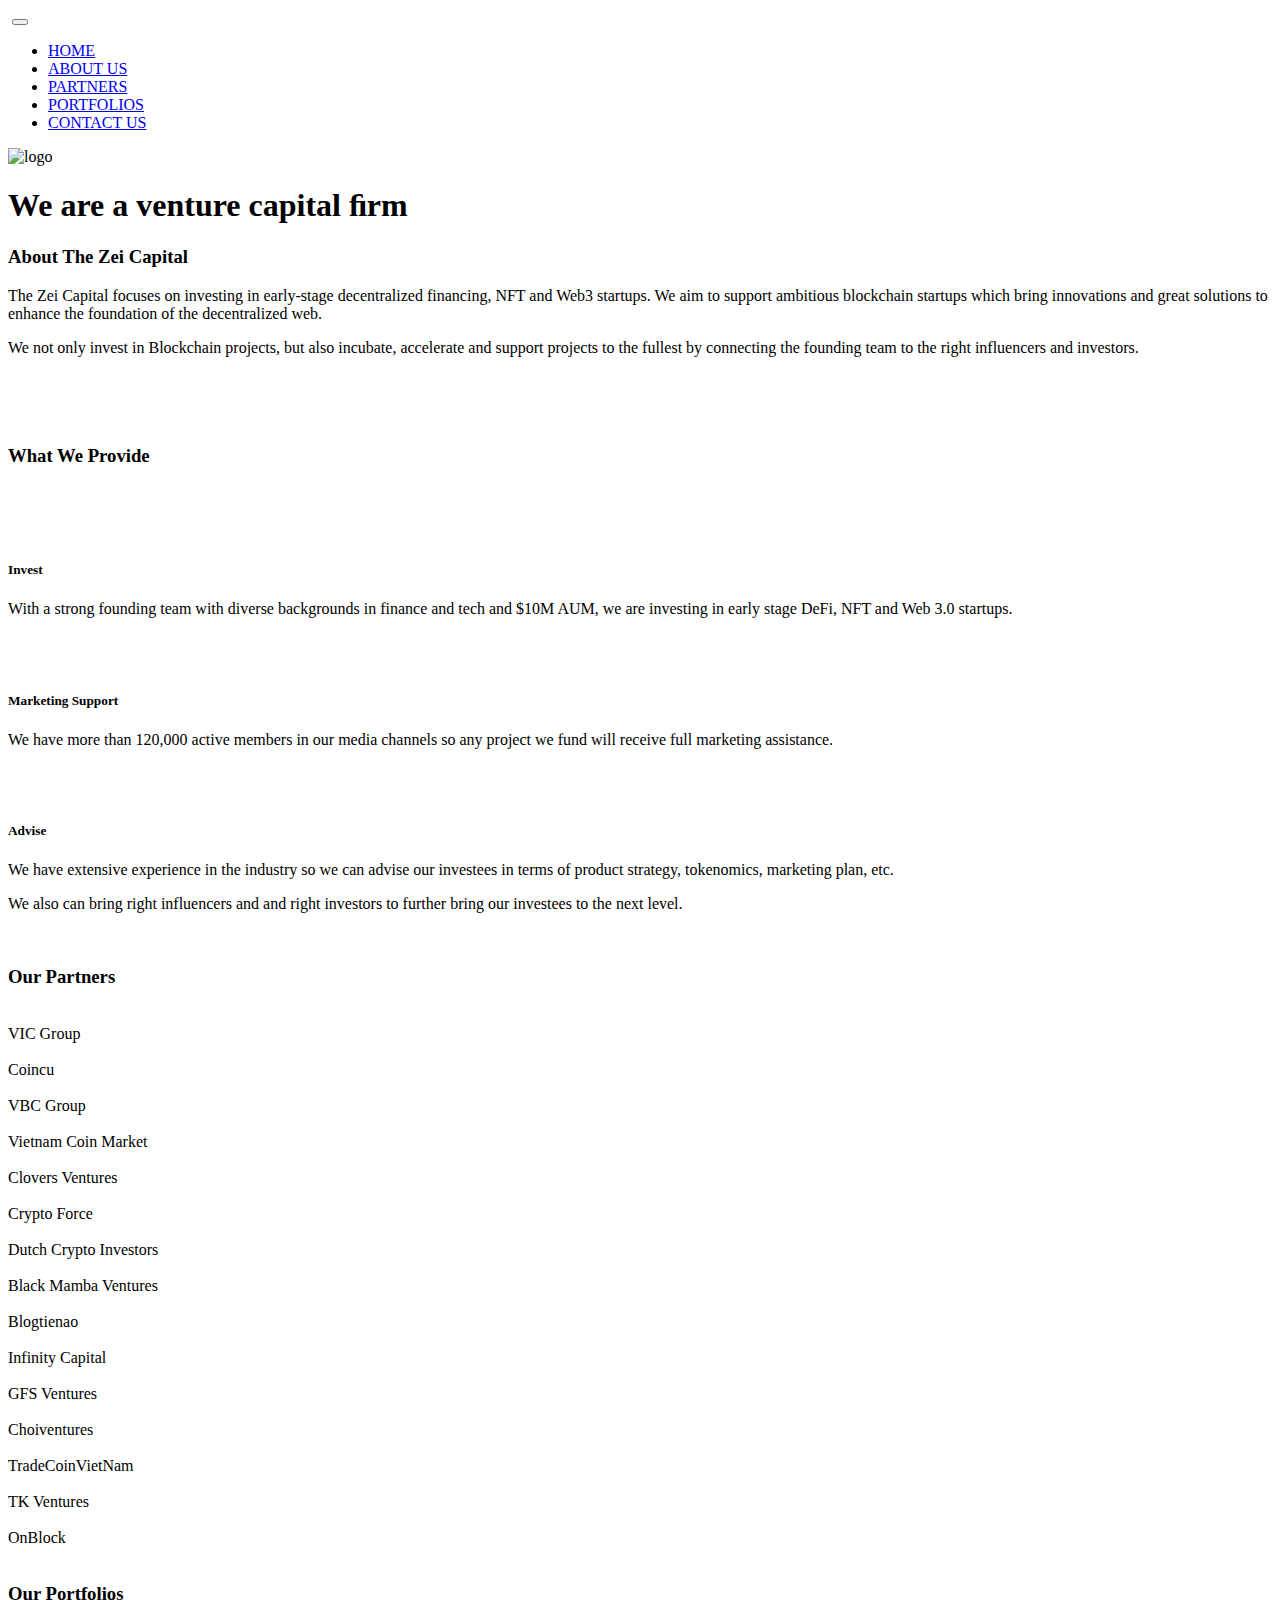
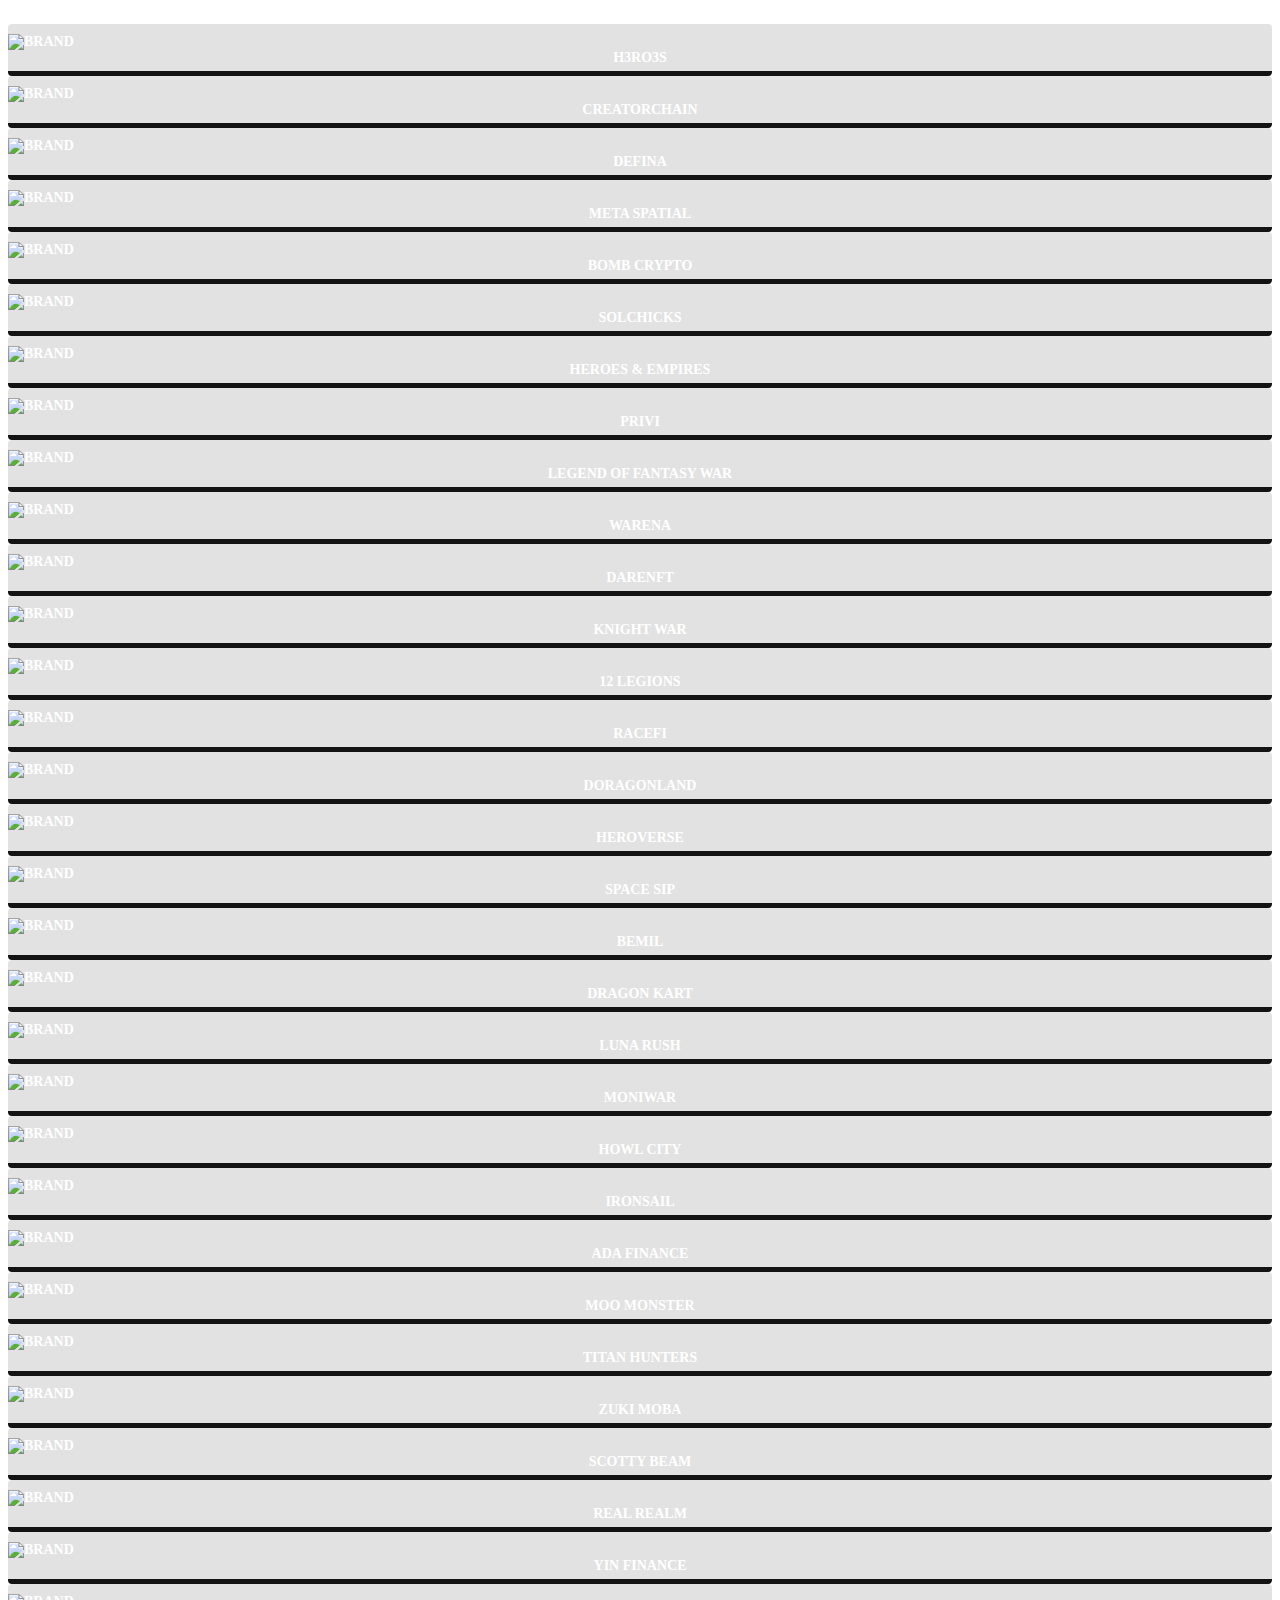
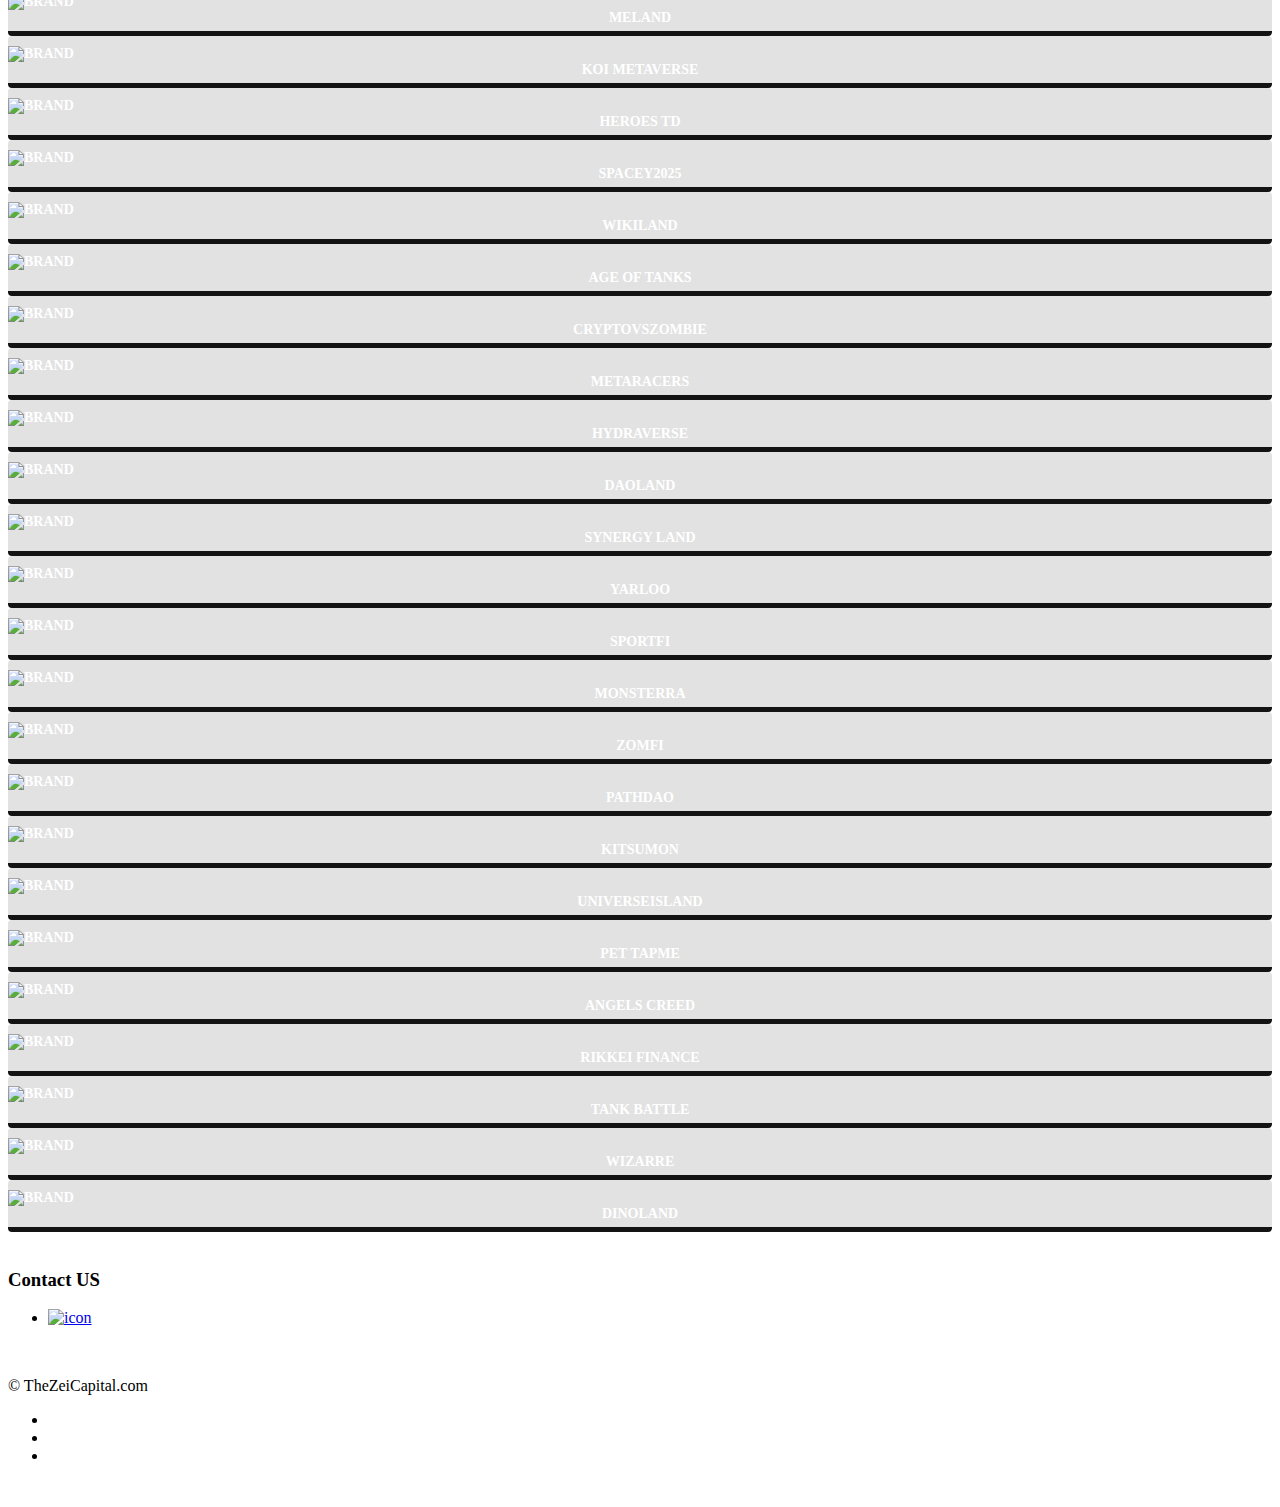
==== assets/fonts/fa-brands-400.html @ 8ebc1239 "init" ====
<!doctype html>
<html lang="en">

<head>

    <meta charset="utf-8">
    <meta http-equiv="x-ua-compatible" content="ie=edge">
    <meta name="description" content="">
    <meta name="viewport" content="width=device-width, initial-scale=1, shrink-to-fit=no">

    <!--====== Title ======-->
    <title>The Zei Capital - We are a venture capital ﬁrm</title>

    <!--====== Favicon Icon ======-->
    <link rel="shortcut icon" href="assets/images/2.png" type="image/png">

    <!--====== Bootstrap css ======-->
    <link rel="stylesheet" href="assets/css/bootstrap.min.css">

    <!--====== Fontawesome css ======-->
    <link rel="stylesheet" href="assets/css/all.css">

    <!--====== nice select css ======-->
    <link rel="stylesheet" href="assets/css/nice-select.css">

    <!--====== Slick css ======-->
    <link rel="stylesheet" href="assets/css/slick.css">

    <!--====== Swiper css ======-->
    <link rel="stylesheet" href="assets/css/swiper.min.css">

    <!--====== Default css ======-->
    <link rel="stylesheet" href="assets/css/default.css">

    <!--====== Style css ======-->
    <link rel="stylesheet" href="assets/css/style.css">


</head>

<body>

    <header class="header-area">
        <div class="header-nav">
            <div class="container-fluid">
                <div class="row">
                    <div class="col-lg-12">
                        <div class="navigation">
                            <nav class="navbar navbar-expand-lg navbar-light ">
                                <a class="navbar-brand" href="index.html"><img src="assets/images/logo.png" alt=""></a>
                                <!-- logo -->
                                <button class="navbar-toggler" type="button" data-toggle="collapse"
                                    data-target="#navbarSupportedContent" aria-controls="navbarSupportedContent"
                                    aria-expanded="false" aria-label="Toggle navigation">
                                    <span class="toggler-icon"></span>
                                    <span class="toggler-icon"></span>
                                    <span class="toggler-icon"></span>
                                </button> <!-- navbar toggler -->

                                <div class="collapse navbar-collapse sub-menu-bar" id="navbarSupportedContent">
                                    <ul class="navbar-nav m-auto">
                                        <li class="nav-item">
                                            <a class="nav-link active" href="index.html">HOME </a>
                                        </li>
                                        <li class="nav-item">
                                            <a class="nav-link" href="#about">ABOUT US</a>
                                        </li>
                                        <li class="nav-item">
                                            <a class="nav-link" href="#partners">PARTNERS</a>
                                        </li>
                                        <li class="nav-item">
                                            <a class="nav-link" href="#portfolios">PORTFOLIOS</a>
                                        </li>
                                        <li class="nav-item">
                                            <a class="nav-link" href="#contact">CONTACT US</a>
                                        </li>
                                    </ul>
                                </div> <!-- navbar collapse -->
                            </nav>
                        </div> <!-- navigation -->
                    </div>
                </div>
            </div>
        </div>
    </header>

    <section class="banner-area bg_cover" style="background-image: url(assets/images/banner-bg.png);">
        <div class="container">
            <div class="row justify-content-center">
                <div class="col-lg-8 col-md-8">
                    <div class="banner-content text-center">
					<img src="assets/images/alogo.png" alt="logo">
                        <h1 class="title">We are a venture capital ﬁrm</h1>
                    </div>
                </div>
            </div>
        </div>
    </section>

    <section class="crypten-trade-area pt-190">
        
        <div class="item-1 item-2 mt-180">
            <div class="container">
                <div class="row align-items-center">
                    <div class="col-lg-6 order-lg-1 order-2">
                        <div class="crypten-trade-content" id="about">
                            <span></span>
                            <h3 class="title">About The Zei Capital</h3>
                            <p>The Zei Capital focuses on investing in early-stage decentralized financing, NFT and Web3 startups. We aim to support ambitious blockchain startups which bring innovations and great solutions to enhance the foundation of the decentralized web.</p>
							<p>We not only invest in Blockchain projects, but also incubate, accelerate and support projects to the fullest by connecting the founding team to the right influencers and investors.</p>
                        </div>
                    </div>
                    <div class="col-lg-6 order-lg-2 order-1">
                        <div class="crypten-trade-thumb">
                            <img src="assets/images/benefits-2.png" alt="">
                        </div>
                    </div>
                </div>
            </div>
            <div class="crypten-color">
                <img src="assets/images/shape/color-bg-2.png" alt="">
            </div>
        </div>
		<div class="item-1">
            <div class="container">
                <div class="row align-items-center">
                    <div class="col-lg-6">
                        <div class="crypten-trade-thumb">
                            <img src="assets/images/benefits-1.png" alt="">
                        </div>
                    </div>
                    <div class="col-lg-6">
                        <div class="crypten-trade-content">
                            <span></span>
                            <h3 class="title">What We Provide</h3></br></br>
                            <div class="trade-item mt-30">
                                <img src="assets/images/icon/trade-icon-1.png" alt="">
                                <h5 class="title">Invest</h5>
                                <p>With  a strong founding team with diverse backgrounds in finance and tech and $10M AUM, we are investing in early stage DeFi, NFT and Web 3.0 startups.</p>
                            </div></br>
                            <div class="trade-item mt-30">
                                <img src="assets/images/icon/features-icon-1.png" alt="">
                                <h5 class="title">Marketing Support</h5>
                                <p>We have more than 120,000 active members in our media channels so any project we fund will receive full marketing assistance.</p>
                            </div></br>
                            <div class="trade-item mt-30">
                                <img src="assets/images/icon/trade-icon-3.png" alt="">
                                <h5 class="title">Advise</h5>
                                <p>We have extensive experience in the industry so we can advise our investees in terms of product strategy, tokenomics, marketing plan, etc.</p>
								<p>We also can bring right influencers and and right investors to further bring our investees to the next level.
</p>
                            </div>
                        </div>
                    </div>
                </div>
            </div>
            <div class="crypten-color">
                <img src="assets/images/shape/color-bg.png" alt="">
            </div>
        </div>
    </section>

    <section class="token-sale-area">
        <div class="container">
            <div class="row justify-content-center">
                <div class="col-lg-7">
                    <div class="section-title text-center" id="partners">
                        <h3 class="title">Our Partners</h3>
                    </div>
                </div>
            </div>
            <div class="row token-sale-active">
                <div class="col-lg-3">
                    <div class="token-sale-item mt-30 text-center">
                        <center><img src="assets/images/icon/vic.png" alt=""></center>
                        <span>VIC Group</span>
                    </div>
                </div>
                 <div class="col-lg-3">
                    <div class="token-sale-item mt-30 text-center">
                        <center><img src="assets/images/icon/cc.png" alt=""></center>
                        <span>Coincu</span>
                    </div>
                </div>
				  <div class="col-lg-3">
                    <div class="token-sale-item mt-30 text-center">
                        <center><img src="assets/images/icon/vbc.png" alt=""></center>
                        <span>VBC Group</span>
                    </div>
                </div>
				  <div class="col-lg-3">
                    <div class="token-sale-item mt-30 text-center">
                        <center><img src="assets/images/icon/vcm.png" alt=""></center>
                        <span>Vietnam Coin Market</span>
                    </div>
                </div>
				  <div class="col-lg-3">
                    <div class="token-sale-item mt-30 text-center">
                        <center><img src="assets/images/icon/clv.png" alt=""></center>
                        <span>Clovers Ventures</span>
                    </div>
                </div>
				<div class="col-lg-3">
                    <div class="token-sale-item mt-30 text-center">
                        <center><img src="assets/images/icon/cf.png" alt=""></center>
                        <span>Crypto Force</span>
                    </div>
                </div>
                <div class="col-lg-3">
                    <div class="token-sale-item mt-30 text-center">
                        <center><img src="assets/images/icon/dci.png" alt=""></center>
                        <span>Dutch Crypto Investors</span>
                    </div>
                </div>
				  <div class="col-lg-3">
                    <div class="token-sale-item mt-30 text-center">
                        <center><img src="assets/images/icon/bmm.png" alt=""></center>
                        <span>Black Mamba Ventures</span>
                    </div>
                </div>
				  <div class="col-lg-3">
                    <div class="token-sale-item mt-30 text-center">
                        <center><img src="assets/images/icon/bta.png" alt=""></center>
                        <span>Blogtienao</span>
                    </div>
                </div>
				  <div class="col-lg-3">
                    <div class="token-sale-item mt-30 text-center">
                        <center><img src="assets/images/icon/ic.png" alt=""></center>
                        <span>Infinity Capital</span>
                    </div>
                </div>
				  <div class="col-lg-3">
                    <div class="token-sale-item mt-30 text-center">
                        <center><img src="assets/images/icon/gfs.png" alt=""></center>
                        <span>GFS Ventures</span>
                    </div>
                </div>
                <div class="col-lg-3">
                    <div class="token-sale-item mt-30 text-center">
                        <center><img src="assets/images/icon/cv.png" alt=""></center>
                        <span>Choiventures</span>
                    </div>
                </div>
				  <div class="col-lg-3">
                    <div class="token-sale-item mt-30 text-center">
                        <center><img src="assets/images/icon/tcvn.png" alt=""></center>
                        <span>TradeCoinVietNam</span>
                    </div>
                </div>
				  <div class="col-lg-3">
                    <div class="token-sale-item mt-30 text-center">
                        <center><img src="assets/images/icon/tkv.png" alt=""></center>
                        <span>TK Ventures</span>
                    </div>
                </div>
					  <div class="col-lg-3">
                    <div class="token-sale-item mt-30 text-center">
                        <center><img src="assets/images/icon/ob.png" alt=""></center>
                        <span>OnBlock</span>
                    </div>
                </div>
            </div>
        </div>
        <div class="banefits-color-2">
            <img src="assets/images/shape/color-bg-4.png" alt="">
        </div>
    </section>

    <section class="brand-area">
        <div class="container">
            <div class="row justify-content-center">
                <div class="col-lg-6">
                    <div class="section-title text-center" id="portfolios">
                        <h3 class="title">Our Portfolios</h3>
                    </div>
                </div>
            </div>
            <div class="row justify-content-center">
                <div class="col-lg-2 col-md-3 col-sm-6 col-6">
                    <div class="brand-item mt-30" style="border-bottom: 5px solid #131313;background-color: #35333324;border-radius: 4px;padding: 5px 0px;font-size: 14px;font-weight: 600;color: #fff;text-transform: uppercase;padding-top: 10px;">
                         <img src="assets/images/h3.png" alt="brand">
						<div ><center><span>H3RO3S</span></center></div>
                    </div>
                </div>
                <div class="col-lg-2 col-md-3 col-sm-6 col-6">
                    <div class="brand-item mt-30" style="border-bottom: 5px solid #131313;background-color: #35333324;border-radius: 4px;padding: 5px 0px;font-size: 14px;font-weight: 600;color: #fff;text-transform: uppercase;padding-top: 10px;">
                        <img src="assets/images/brand1.png" alt="brand">
						<div ><center><span>Creatorchain</span></center></div>
                    </div>
                </div>
                <div class="col-lg-2 col-md-3 col-sm-6 col-6">
                    <div class="brand-item mt-30" style="border-bottom: 5px solid #131313;background-color: #35333324;border-radius: 4px;padding: 5px 0px;font-size: 14px;font-weight: 600;color: #fff;text-transform: uppercase;padding-top: 10px;">
                        <img src="assets/images/brand3.png" alt="brand">
						<div ><center><span>Defina</span></center></div>
                    </div>
                </div>
                <div class="col-lg-2 col-md-3 col-sm-6 col-6">
                    <div class="brand-item mt-30" style="border-bottom: 5px solid #131313;background-color: #35333324;border-radius: 4px;padding: 5px 0px;font-size: 14px;font-weight: 600;color: #fff;text-transform: uppercase;padding-top: 10px;">
                        <img src="assets/images/ms.png" alt="brand">
						<div ><center><span>Meta Spatial</span></center></div>
                    </div>
                </div>
            </div>
            <div class="row justify-content-center mt-70">
                <div class="col-lg-2 col-md-3 col-sm-6 col-6">
                    <div class="brand-item mt-30" style="border-bottom: 5px solid #131313;background-color: #35333324;border-radius: 4px;padding: 5px 0px;font-size: 14px;font-weight: 600;color: #fff;text-transform: uppercase;padding-top: 10px;">
                        <img src="assets/images/bc.png" alt="brand">
						<div ><center><span>Bomb Crypto</span></center></div>
                    </div>
                </div>
                <div class="col-lg-2 col-md-3 col-sm-6 col-6">
                    <div class="brand-item mt-30" style="border-bottom: 5px solid #131313;background-color: #35333324;border-radius: 4px;padding: 5px 0px;font-size: 14px;font-weight: 600;color: #fff;text-transform: uppercase;padding-top: 10px;">
                        <img src="assets/images/sc.png" alt="brand">
						<div ><center><span>SolChicks</span></center></div>
                    </div>
                </div>
                <div class="col-lg-2 col-md-3 col-sm-6 col-6">
                    <div class="brand-item mt-30" style="border-bottom: 5px solid #131313;background-color: #35333324;border-radius: 4px;padding: 5px 0px;font-size: 14px;font-weight: 600;color: #fff;text-transform: uppercase;padding-top: 10px;">
                        <img src="assets/images/brand8.png" alt="brand">
						<div ><center><span>Heroes & Empires</span></center></div>
                    </div>
                </div>
                <div class="col-lg-2 col-md-3 col-sm-6 col-6">
                    <div class="brand-item mt-30" style="border-bottom: 5px solid #131313;background-color: #35333324;border-radius: 4px;padding: 5px 0px;font-size: 14px;font-weight: 600;color: #fff;text-transform: uppercase;padding-top: 10px;">
                        <img src="assets/images/brand9.png" alt="brand">
						<div ><center><span>Privi</span></center></div>
                    </div>
                </div>
            </div>
			            <div class="row justify-content-center mt-70">
                <div class="col-lg-2 col-md-3 col-sm-6 col-6">
                    <div class="brand-item mt-30" style="border-bottom: 5px solid #131313;background-color: #35333324;border-radius: 4px;padding: 5px 0px;font-size: 14px;font-weight: 600;color: #fff;text-transform: uppercase;padding-top: 10px;">
                      <img src="assets/images/lw.png" alt="brand">
						<div ><center><span>Legend of Fantasy War</span></center></div>
                    </div>
                </div>
                <div class="col-lg-2 col-md-3 col-sm-6 col-6">
                    <div class="brand-item mt-30" style="border-bottom: 5px solid #131313;background-color: #35333324;border-radius: 4px;padding: 5px 0px;font-size: 14px;font-weight: 600;color: #fff;text-transform: uppercase;padding-top: 10px;">
                         <img src="assets/images/icon/wr.png" alt="brand">
						<div ><center><span>Warena</span></center></div>
                    </div>
                </div>
                <div class="col-lg-2 col-md-3 col-sm-6 col-6">
                    <div class="brand-item mt-30" style="border-bottom: 5px solid #131313;background-color: #35333324;border-radius: 4px;padding: 5px 0px;font-size: 14px;font-weight: 600;color: #fff;text-transform: uppercase;padding-top: 10px;">
                        <img src="assets/images/icon/dr.png" alt="brand">
						<div ><center><span>Darenft</span></center></div>
                    </div>
                </div>
                <div class="col-lg-2 col-md-3 col-sm-6 col-6">
                    <div class="brand-item mt-30" style="border-bottom: 5px solid #131313;background-color: #35333324;border-radius: 4px;padding: 5px 0px;font-size: 14px;font-weight: 600;color: #fff;text-transform: uppercase;padding-top: 10px;">
                         <img src="assets/images/icon/kw.png" alt="brand">
						<div ><center><span>Knight War</span></center></div>
                    </div>
                </div>
            </div>
			<div class="row justify-content-center">
                <div class="col-lg-2 col-md-3 col-sm-6 col-6">
                    <div class="brand-item mt-30" style="border-bottom: 5px solid #131313;background-color: #35333324;border-radius: 4px;padding: 5px 0px;font-size: 14px;font-weight: 600;color: #fff;text-transform: uppercase;padding-top: 10px;">
                        <img src="assets/images/12l.png" alt="brand">
						<div ><center><span>12 LEGIONS</span></center></div>
                    </div>
                </div>
                <div class="col-lg-2 col-md-3 col-sm-6 col-6">
                    <div class="brand-item mt-30" style="border-bottom: 5px solid #131313;background-color: #35333324;border-radius: 4px;padding: 5px 0px;font-size: 14px;font-weight: 600;color: #fff;text-transform: uppercase;padding-top: 10px;">
                        <img src="assets/images/rcf.png" alt="brand">
						<div ><center><span>RaceFi</span></center></div>
                    </div>
                </div>
                <div class="col-lg-2 col-md-3 col-sm-6 col-6">
                    <div class="brand-item mt-30" style="border-bottom: 5px solid #131313;background-color: #35333324;border-radius: 4px;padding: 5px 0px;font-size: 14px;font-weight: 600;color: #fff;text-transform: uppercase;padding-top: 10px;">
                        <img src="assets/images/drg.png" alt="brand">
						<div ><center><span>DoragonLand</span></center></div>
                    </div>
                </div>
                <div class="col-lg-2 col-md-3 col-sm-6 col-6">
                    <div class="brand-item mt-30" style="border-bottom: 5px solid #131313;background-color: #35333324;border-radius: 4px;padding: 5px 0px;font-size: 14px;font-weight: 600;color: #fff;text-transform: uppercase;padding-top: 10px;">
                        <img src="assets/images/hv.png" alt="brand">
						<div ><center><span>HeroVerse</span></center></div>
                    </div>
                </div>
            </div>
            <div class="row justify-content-center mt-70">
                <div class="col-lg-2 col-md-3 col-sm-6 col-6">
                    <div class="brand-item mt-30" style="border-bottom: 5px solid #131313;background-color: #35333324;border-radius: 4px;padding: 5px 0px;font-size: 14px;font-weight: 600;color: #fff;text-transform: uppercase;padding-top: 10px;">
                        <img src="assets/images/ss.png" alt="brand">
						<div ><center><span>Space SIP</span></center></div>
                    </div>
                </div>
                <div class="col-lg-2 col-md-3 col-sm-6 col-6">
                    <div class="brand-item mt-30" style="border-bottom: 5px solid #131313;background-color: #35333324;border-radius: 4px;padding: 5px 0px;font-size: 14px;font-weight: 600;color: #fff;text-transform: uppercase;padding-top: 10px;">
                        <img src="assets/images/bml.png" alt="brand">
						<div ><center><span>Bemil</span></center></div>
                    </div>
                </div>
                <div class="col-lg-2 col-md-3 col-sm-6 col-6">
                    <div class="brand-item mt-30" style="border-bottom: 5px solid #131313;background-color: #35333324;border-radius: 4px;padding: 5px 0px;font-size: 14px;font-weight: 600;color: #fff;text-transform: uppercase;padding-top: 10px;">
                        <img src="assets/images/drk.png" alt="brand">
						<div ><center><span>Dragon Kart</span></center></div>
                    </div>
                </div>
                <div class="col-lg-2 col-md-3 col-sm-6 col-6">
                    <div class="brand-item mt-30" style="border-bottom: 5px solid #131313;background-color: #35333324;border-radius: 4px;padding: 5px 0px;font-size: 14px;font-weight: 600;color: #fff;text-transform: uppercase;padding-top: 10px;">
                        <img src="assets/images/lnr.png" alt="brand">
						<div ><center><span>Luna Rush</span></center></div>
                    </div>
                </div>
            </div>
            <div class="row justify-content-center mt-70">
                <div class="col-lg-2 col-md-3 col-sm-6 col-6">
                    <div class="brand-item mt-30" style="border-bottom: 5px solid #131313;background-color: #35333324;border-radius: 4px;padding: 5px 0px;font-size: 14px;font-weight: 600;color: #fff;text-transform: uppercase;padding-top: 10px;">
                        <img src="assets/images/mw.png" alt="brand">
						<div ><center><span>Moniwar</span></center></div>
                    </div>
                </div>
                <div class="col-lg-2 col-md-3 col-sm-6 col-6">
                    <div class="brand-item mt-30" style="border-bottom: 5px solid #131313;background-color: #35333324;border-radius: 4px;padding: 5px 0px;font-size: 14px;font-weight: 600;color: #fff;text-transform: uppercase;padding-top: 10px;">
                        <img src="assets/images/hwl.png" alt="brand">
						<div ><center><span>Howl City</span></center></div>
                    </div>
                </div>
                <div class="col-lg-2 col-md-3 col-sm-6 col-6">
                    <div class="brand-item mt-30" style="border-bottom: 5px solid #131313;background-color: #35333324;border-radius: 4px;padding: 5px 0px;font-size: 14px;font-weight: 600;color: #fff;text-transform: uppercase;padding-top: 10px;">
                        <img src="assets/images/IS.png" alt="brand">
						<div ><center><span>Ironsail</span></center></div>
                    </div>
                </div>
                <div class="col-lg-2 col-md-3 col-sm-6 col-6">
                    <div class="brand-item mt-30" style="border-bottom: 5px solid #131313;background-color: #35333324;border-radius: 4px;padding: 5px 0px;font-size: 14px;font-weight: 600;color: #fff;text-transform: uppercase;padding-top: 10px;">
                        <img src="assets/images/p2p.png" alt="brand">
						<div ><center><span>ADA Finance</span></center></div>
                    </div>
                </div>
            </div>
             <div class="row justify-content-center mt-70">
                <div class="col-lg-2 col-md-3 col-sm-6 col-6">
                    <div class="brand-item mt-30" style="border-bottom: 5px solid #131313;background-color: #35333324;border-radius: 4px;padding: 5px 0px;font-size: 14px;font-weight: 600;color: #fff;text-transform: uppercase;padding-top: 10px;">
                        <img src="assets/images/moo.png" alt="brand">
						<div ><center><span>Moo Monster</span></center></div>
                    </div>
                </div>
                <div class="col-lg-2 col-md-3 col-sm-6 col-6">
                    <div class="brand-item mt-30" style="border-bottom: 5px solid #131313;background-color: #35333324;border-radius: 4px;padding: 5px 0px;font-size: 14px;font-weight: 600;color: #fff;text-transform: uppercase;padding-top: 10px;">
                        <img src="assets/images/tt.png" alt="brand">
						<div ><center><span>Titan Hunters</span></center></div>
                    </div>
                </div>
                <div class="col-lg-2 col-md-3 col-sm-6 col-6">
                    <div class="brand-item mt-30" style="border-bottom: 5px solid #131313;background-color: #35333324;border-radius: 4px;padding: 5px 0px;font-size: 14px;font-weight: 600;color: #fff;text-transform: uppercase;padding-top: 10px;">
                        <img src="assets/images/zk.png" alt="brand">
						<div ><center><span>Zuki Moba</span></center></div>
                    </div>
                </div>
                <div class="col-lg-2 col-md-3 col-sm-6 col-6">
                    <div class="brand-item mt-30" style="border-bottom: 5px solid #131313;background-color: #35333324;border-radius: 4px;padding: 5px 0px;font-size: 14px;font-weight: 600;color: #fff;text-transform: uppercase;padding-top: 10px;">
                        <img src="assets/images/sb.png" alt="brand">
						<div ><center><span>Scotty Beam</span></center></div>
                    </div>
                </div>
            </div>
			
			             <div class="row justify-content-center mt-70">
                <div class="col-lg-2 col-md-3 col-sm-6 col-6">
                    <div class="brand-item mt-30" style="border-bottom: 5px solid #131313;background-color: #35333324;border-radius: 4px;padding: 5px 0px;font-size: 14px;font-weight: 600;color: #fff;text-transform: uppercase;padding-top: 10px;">
                        <img src="assets/images/rd.png" alt="brand">
						<div ><center><span>Real Realm</span></center></div>
                    </div>
                </div>
                <div class="col-lg-2 col-md-3 col-sm-6 col-6">
                    <div class="brand-item mt-30" style="border-bottom: 5px solid #131313;background-color: #35333324;border-radius: 4px;padding: 5px 0px;font-size: 14px;font-weight: 600;color: #fff;text-transform: uppercase;padding-top: 10px;">
                        <img src="assets/images/yf.png" alt="brand">
						<div ><center><span>YIN Finance</span></center></div>
                    </div>
                </div>
                <div class="col-lg-2 col-md-3 col-sm-6 col-6">
                    <div class="brand-item mt-30" style="border-bottom: 5px solid #131313;background-color: #35333324;border-radius: 4px;padding: 5px 0px;font-size: 14px;font-weight: 600;color: #fff;text-transform: uppercase;padding-top: 10px;">
                        <img src="assets/images/mld.png" alt="brand">
						<div ><center><span>Meland</span></center></div>
                    </div>
                </div>
                <div class="col-lg-2 col-md-3 col-sm-6 col-6">
                    <div class="brand-item mt-30" style="border-bottom: 5px solid #131313;background-color: #35333324;border-radius: 4px;padding: 5px 0px;font-size: 14px;font-weight: 600;color: #fff;text-transform: uppercase;padding-top: 10px;">
                        <img src="assets/images/km.png" alt="brand">
						<div ><center><span>Koi Metaverse</span></center></div>
                    </div>
                </div>
            </div>
			
			             <div class="row justify-content-center mt-70">
                <div class="col-lg-2 col-md-3 col-sm-6 col-6">
                    <div class="brand-item mt-30" style="border-bottom: 5px solid #131313;background-color: #35333324;border-radius: 4px;padding: 5px 0px;font-size: 14px;font-weight: 600;color: #fff;text-transform: uppercase;padding-top: 10px;">
                        <img src="assets/images/ht.png" alt="brand">
						<div ><center><span>Heroes TD</span></center></div>
                    </div>
                </div>
                <div class="col-lg-2 col-md-3 col-sm-6 col-6">
                    <div class="brand-item mt-30" style="border-bottom: 5px solid #131313;background-color: #35333324;border-radius: 4px;padding: 5px 0px;font-size: 14px;font-weight: 600;color: #fff;text-transform: uppercase;padding-top: 10px;">
                        <img src="assets/images/spy.png" alt="brand">
						<div ><center><span>SPACEY2025</span></center></div>
                    </div>
                </div>
                <div class="col-lg-2 col-md-3 col-sm-6 col-6">
                    <div class="brand-item mt-30" style="border-bottom: 5px solid #131313;background-color: #35333324;border-radius: 4px;padding: 5px 0px;font-size: 14px;font-weight: 600;color: #fff;text-transform: uppercase;padding-top: 10px;">
                        <img src="assets/images/wl.png" alt="brand">
						<div ><center><span>Wikiland</span></center></div>
                    </div>
                </div>
                <div class="col-lg-2 col-md-3 col-sm-6 col-6">
                    <div class="brand-item mt-30" style="border-bottom: 5px solid #131313;background-color: #35333324;border-radius: 4px;padding: 5px 0px;font-size: 14px;font-weight: 600;color: #fff;text-transform: uppercase;padding-top: 10px;">
                        <img src="assets/images/aft.png" alt="brand">
						<div ><center><span>Age Of Tanks</span></center></div>
                    </div>
                </div>
            </div>
						             <div class="row justify-content-center mt-70">
                <div class="col-lg-2 col-md-3 col-sm-6 col-6">
                    <div class="brand-item mt-30" style="border-bottom: 5px solid #131313;background-color: #35333324;border-radius: 4px;padding: 5px 0px;font-size: 14px;font-weight: 600;color: #fff;text-transform: uppercase;padding-top: 10px;">
                        <img src="assets/images/cvz.png" alt="brand">
						<div ><center><span>CryptoVsZombie</span></center></div>
                    </div>
                </div>
                <div class="col-lg-2 col-md-3 col-sm-6 col-6">
                    <div class="brand-item mt-30" style="border-bottom: 5px solid #131313;background-color: #35333324;border-radius: 4px;padding: 5px 0px;font-size: 14px;font-weight: 600;color: #fff;text-transform: uppercase;padding-top: 10px;">
                        <img src="assets/images/mtr.png" alt="brand">
						<div ><center><span>MetaRacers</span></center></div>
                    </div>
                </div>
                <div class="col-lg-2 col-md-3 col-sm-6 col-6">
                    <div class="brand-item mt-30" style="border-bottom: 5px solid #131313;background-color: #35333324;border-radius: 4px;padding: 5px 0px;font-size: 14px;font-weight: 600;color: #fff;text-transform: uppercase;padding-top: 10px;">
                        <img src="assets/images/hdv.png" alt="brand">
						<div ><center><span>Hydraverse</span></center></div>
                    </div>
                </div>
                <div class="col-lg-2 col-md-3 col-sm-6 col-6">
                    <div class="brand-item mt-30" style="border-bottom: 5px solid #131313;background-color: #35333324;border-radius: 4px;padding: 5px 0px;font-size: 14px;font-weight: 600;color: #fff;text-transform: uppercase;padding-top: 10px;">
                        <img src="assets/images/dld.png" alt="brand">
						<div ><center><span>DAOLand</span></center></div>
                    </div>
                </div>
            </div>
             <div class="row justify-content-center mt-70">
                <div class="col-lg-2 col-md-3 col-sm-6 col-6">
                    <div class="brand-item mt-30" style="border-bottom: 5px solid #131313;background-color: #35333324;border-radius: 4px;padding: 5px 0px;font-size: 14px;font-weight: 600;color: #fff;text-transform: uppercase;padding-top: 10px;">
                        <img src="assets/images/snl.png" alt="brand">
						<div ><center><span>Synergy Land</span></center></div>
                    </div>
                </div>
                <div class="col-lg-2 col-md-3 col-sm-6 col-6">
                    <div class="brand-item mt-30" style="border-bottom: 5px solid #131313;background-color: #35333324;border-radius: 4px;padding: 5px 0px;font-size: 14px;font-weight: 600;color: #fff;text-transform: uppercase;padding-top: 10px;">
                        <img src="assets/images/ylo.png" alt="brand">
						<div ><center><span>Yarloo</span></center></div>
                    </div>
                </div>
                <div class="col-lg-2 col-md-3 col-sm-6 col-6">
                    <div class="brand-item mt-30" style="border-bottom: 5px solid #131313;background-color: #35333324;border-radius: 4px;padding: 5px 0px;font-size: 14px;font-weight: 600;color: #fff;text-transform: uppercase;padding-top: 10px;">
                        <img src="assets/images/sportfi.png" alt="brand">
						<div ><center><span>Sportfi</span></center></div>
                    </div>
                </div>
                <div class="col-lg-2 col-md-3 col-sm-6 col-6">
                    <div class="brand-item mt-30" style="border-bottom: 5px solid #131313;background-color: #35333324;border-radius: 4px;padding: 5px 0px;font-size: 14px;font-weight: 600;color: #fff;text-transform: uppercase;padding-top: 10px;">
                        <img src="assets/images/mt.png" alt="brand">
						<div ><center><span>MONSTERRA</span></center></div>
                    </div>
                </div>
            </div>
			 <div class="row justify-content-center mt-70">
                <div class="col-lg-2 col-md-3 col-sm-6 col-6">
                    <div class="brand-item mt-30" style="border-bottom: 5px solid #131313;background-color: #35333324;border-radius: 4px;padding: 5px 0px;font-size: 14px;font-weight: 600;color: #fff;text-transform: uppercase;padding-top: 10px;">
                        <img src="assets/images/zfi.png" alt="brand">
						<div ><center><span>Zomfi</span></center></div>
                    </div>
                </div>
                <div class="col-lg-2 col-md-3 col-sm-6 col-6">
                    <div class="brand-item mt-30" style="border-bottom: 5px solid #131313;background-color: #35333324;border-radius: 4px;padding: 5px 0px;font-size: 14px;font-weight: 600;color: #fff;text-transform: uppercase;padding-top: 10px;">
                        <img src="assets/images/pd.png" alt="brand">
						<div ><center><span>PathDAO</span></center></div>
                    </div>
                </div>
                <div class="col-lg-2 col-md-3 col-sm-6 col-6">
                    <div class="brand-item mt-30" style="border-bottom: 5px solid #131313;background-color: #35333324;border-radius: 4px;padding: 5px 0px;font-size: 14px;font-weight: 600;color: #fff;text-transform: uppercase;padding-top: 10px;">
                        <img src="assets/images/ksm.png" alt="brand">
						<div ><center><span>Kitsumon</span></center></div>
                    </div>
                </div>
                <div class="col-lg-2 col-md-3 col-sm-6 col-6">
                    <div class="brand-item mt-30" style="border-bottom: 5px solid #131313;background-color: #35333324;border-radius: 4px;padding: 5px 0px;font-size: 14px;font-weight: 600;color: #fff;text-transform: uppercase;padding-top: 10px;">
                        <img src="assets/images/usl.png" alt="brand">
						<div ><center><span>UNIVERSEISLAND</span></center></div>
                    </div>
                </div>
            </div>
            
            <div class="row justify-content-center mt-70">
                <div class="col-lg-2 col-md-3 col-sm-6 col-6">
                    <div class="brand-item mt-30" style="border-bottom: 5px solid #131313;background-color: #35333324;border-radius: 4px;padding: 5px 0px;font-size: 14px;font-weight: 600;color: #fff;text-transform: uppercase;padding-top: 10px;">
                        <img src="assets/images/tm.png" alt="brand">
						<div ><center><span>PET TAPME</span></center></div>
                    </div>
                </div>
                <div class="col-lg-2 col-md-3 col-sm-6 col-6">
                    <div class="brand-item mt-30" style="border-bottom: 5px solid #131313;background-color: #35333324;border-radius: 4px;padding: 5px 0px;font-size: 14px;font-weight: 600;color: #fff;text-transform: uppercase;padding-top: 10px;">
                        <img src="assets/images/acr.png" alt="brand">
						<div ><center><span>Angels Creed</span></center></div>
                    </div>
                </div>
                <div class="col-lg-2 col-md-3 col-sm-6 col-6">
                    <div class="brand-item mt-30" style="border-bottom: 5px solid #131313;background-color: #35333324;border-radius: 4px;padding: 5px 0px;font-size: 14px;font-weight: 600;color: #fff;text-transform: uppercase;padding-top: 10px;">
                        <img src="assets/images/rif.png" alt="brand">
						<div ><center><span>Rikkei Finance</span></center></div>
                    </div>
                </div>
                <div class="col-lg-2 col-md-3 col-sm-6 col-6">
                    <div class="brand-item mt-30" style="border-bottom: 5px solid #131313;background-color: #35333324;border-radius: 4px;padding: 5px 0px;font-size: 14px;font-weight: 600;color: #fff;text-transform: uppercase;padding-top: 10px;">
                        <img src="assets/images/tbc.png" alt="brand">
						<div ><center><span>Tank Battle</span></center></div>
                    </div>
                </div>
            </div>
            
                        <div class="row justify-content-center mt-70">
                <div class="col-lg-2 col-md-3 col-sm-6 col-6">
                    <div class="brand-item mt-30" style="border-bottom: 5px solid #131313;background-color: #35333324;border-radius: 4px;padding: 5px 0px;font-size: 14px;font-weight: 600;color: #fff;text-transform: uppercase;padding-top: 10px;">
                        <img src="assets/images/wz.png" alt="brand">
						<div ><center><span>Wizarre</span></center></div>
                    </div>
                </div>
                <div class="col-lg-2 col-md-3 col-sm-6 col-6">
                    <div class="brand-item mt-30" style="border-bottom: 5px solid #131313;background-color: #35333324;border-radius: 4px;padding: 5px 0px;font-size: 14px;font-weight: 600;color: #fff;text-transform: uppercase;padding-top: 10px;">
                        <img src="assets/images/dnl.png" alt="brand">
						<div ><center><span>Dinoland</span></center></div>
                    </div>
                </div>

            </div>
        </div>
        <div class="banefits-color-2">
            <img src="assets/images/shape/color-bg-4.png" alt="">
        </div>
    </section>

    <section class="contact-area">
        <div class="container">
            <div class="row justify-content-center">
                <div class="col-lg-6">
                    <div class="section-title text-center" id="contact">

                        <h3 class="title">Contact US</h3>
                        <ul>
                            <li><a href="mailto:team@TheZeiCapital.com"><img src="assets/images/icon/icon-8.png" alt="icon"></a></li>
                        </ul>
                    </div>
                </div>
            </div>
        </div>
        <div class="banefits-color-2">
            <img src="assets/images/shape/color-bg-4.png" alt="">
        </div>
    </section>

    <footer class="footer-area">
        <div class="container">
            <div class="row">
                <div class="col-lg-12">
                    <div class="footer-copyright d-flex justify-content-between align-items-center">
                        <p class="order-2 order-sm-1">© TheZeiCapital.com</p>
                        <ul class="order-1 order-sm-2">
                            <li><a href="https://www.facebook.com/Crypto-Alpha-Moon-102401915516010"><i class="fab fa-facebook-square"></i></a></li>
                            <li><a href="https://twitter.com/AlphaMoonCPT"><i class="fab fa-twitter"></i></a></li>
                            <li><a href="http://t.me/cryptoalphamoon"><i class="fal fa-paper-plane"></i></a></li>
                        </ul>
                    </div>
                </div>
            </div>
        </div>
        <div class="banefits-color-2">
            <img src="assets/images/shape/color-bg-4.png" alt="">
        </div>
    </footer>

    <!--====== jquery js ======-->
    <script src="assets/js/vendor/modernizr-3.6.0.min.js"></script>
    <script src="assets/js/vendor/jquery-1.12.4.min.js"></script>

    <!--====== Bootstrap js ======-->
    <script src="assets/js/bootstrap.min.js"></script>
    <script src="assets/js/popper.min.js"></script>

    <!--====== Slick js ======-->
    <script src="assets/js/slick.min.js"></script>

    <!--====== Swiper js ======-->
    <script src="assets/js/swiper.min.js"></script>

    <!--====== nice select js ======-->
    <script src="assets/js/jquery.nice-select.min.js"></script>

    <!--====== circle progress js ======-->
    <script src="assets/js/circle-progress.min.js"></script>

    <!--====== Images Loaded js ======-->
    <script src="assets/js/jquery.syotimer.min.js"></script>

    <!--====== Main js ======-->
    <script src="assets/js/main.js"></script>

</body>

</html>
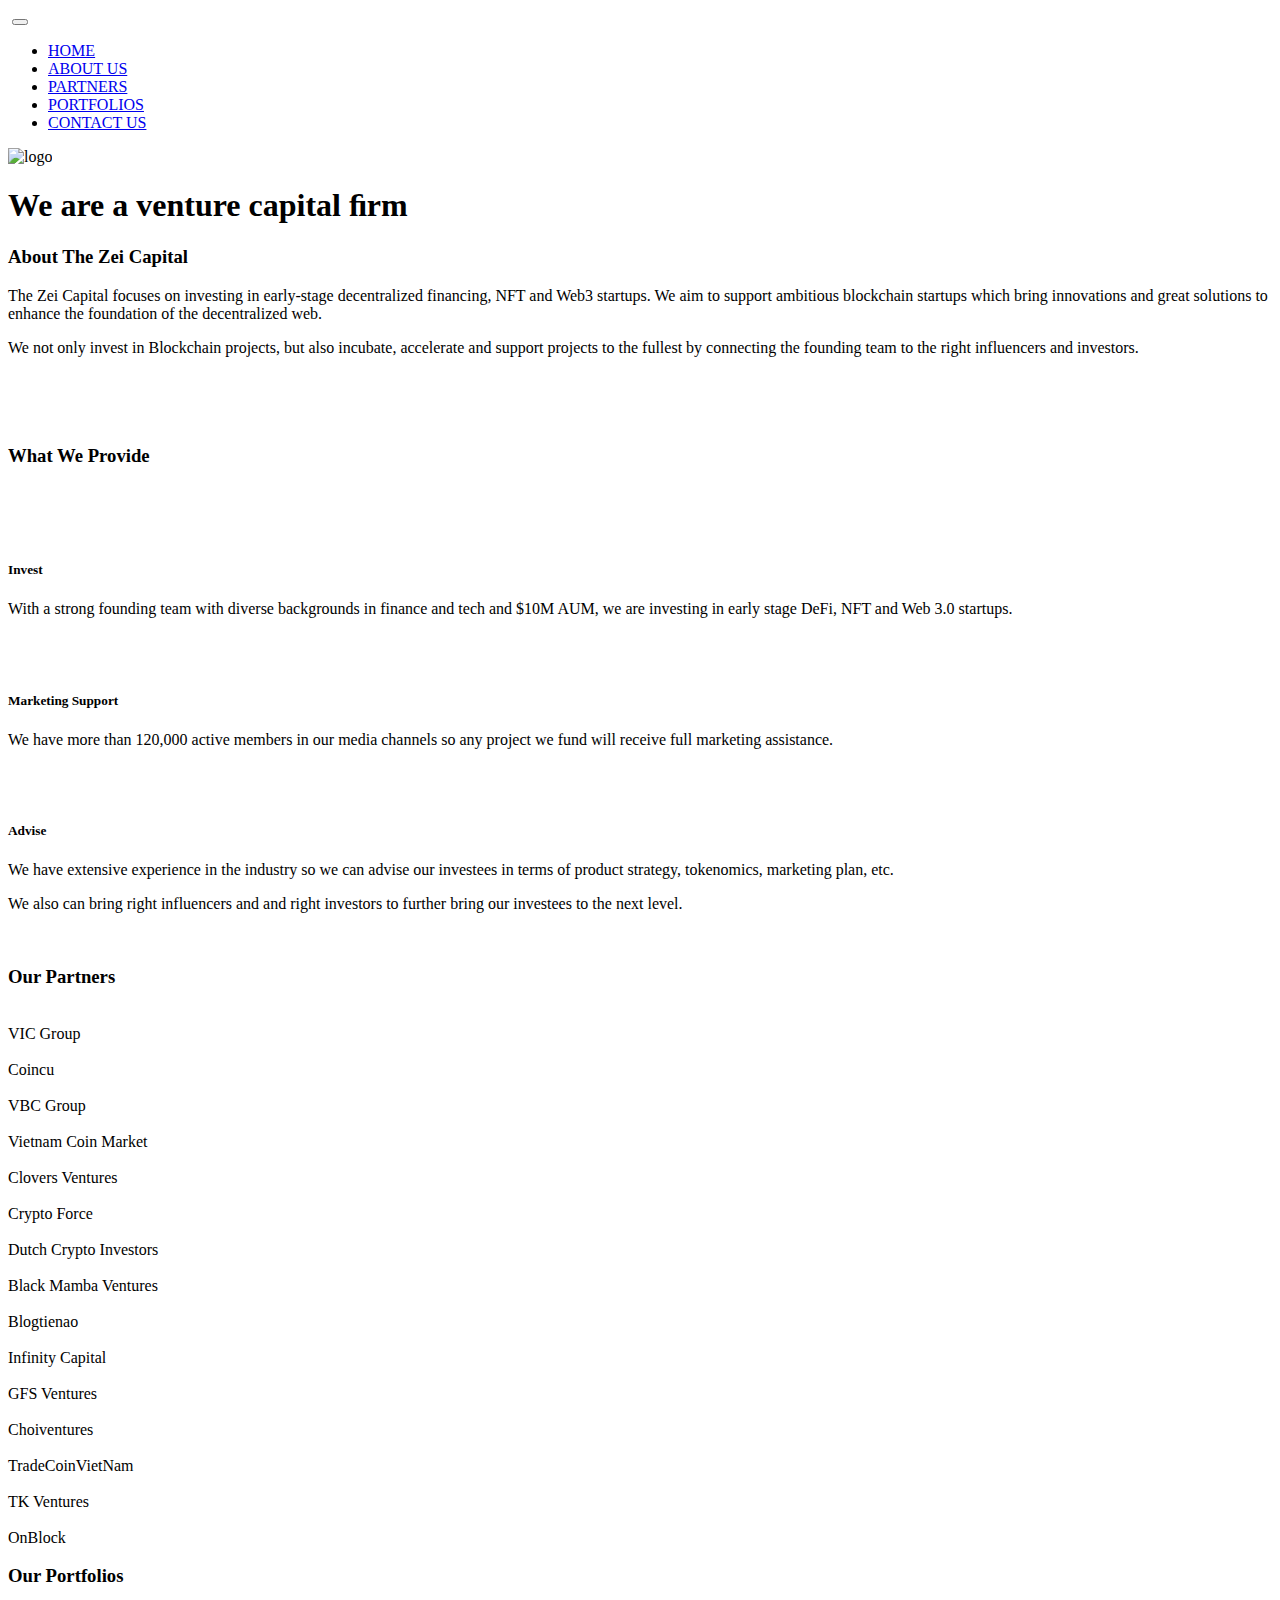
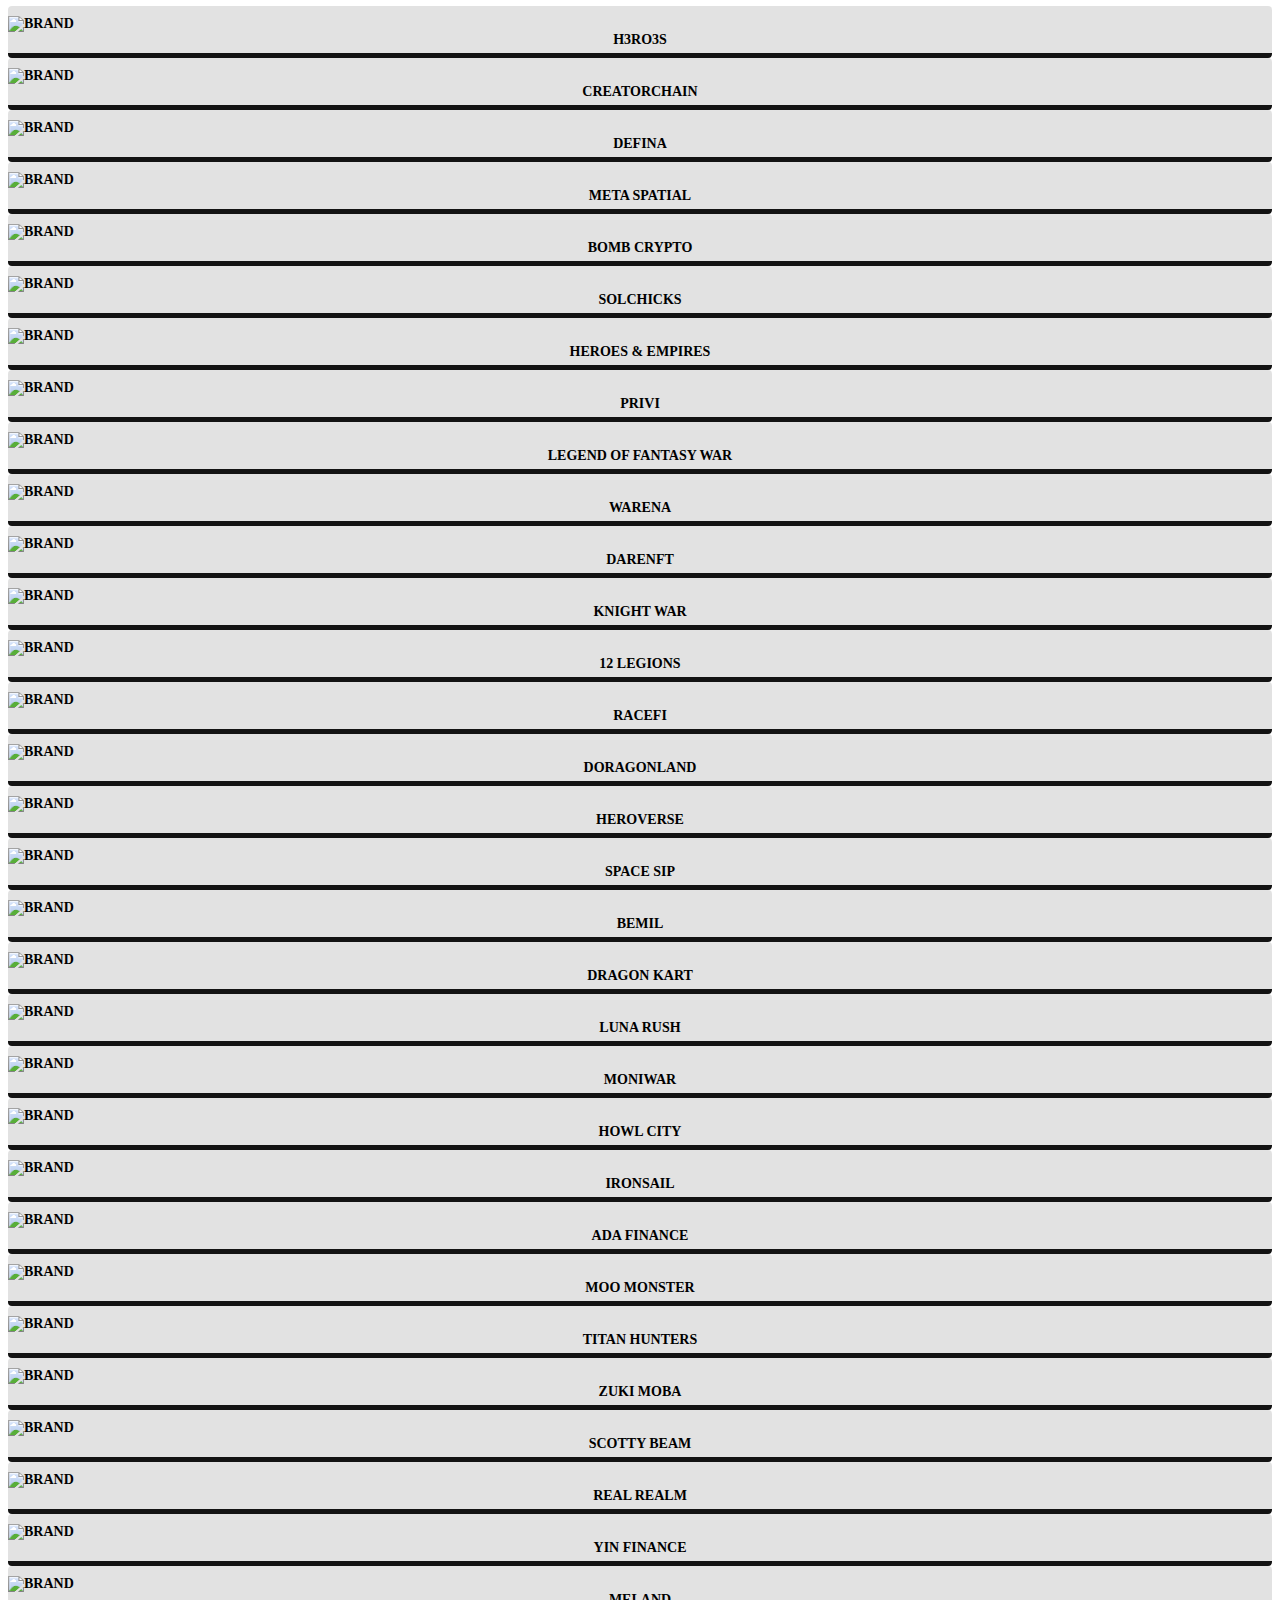
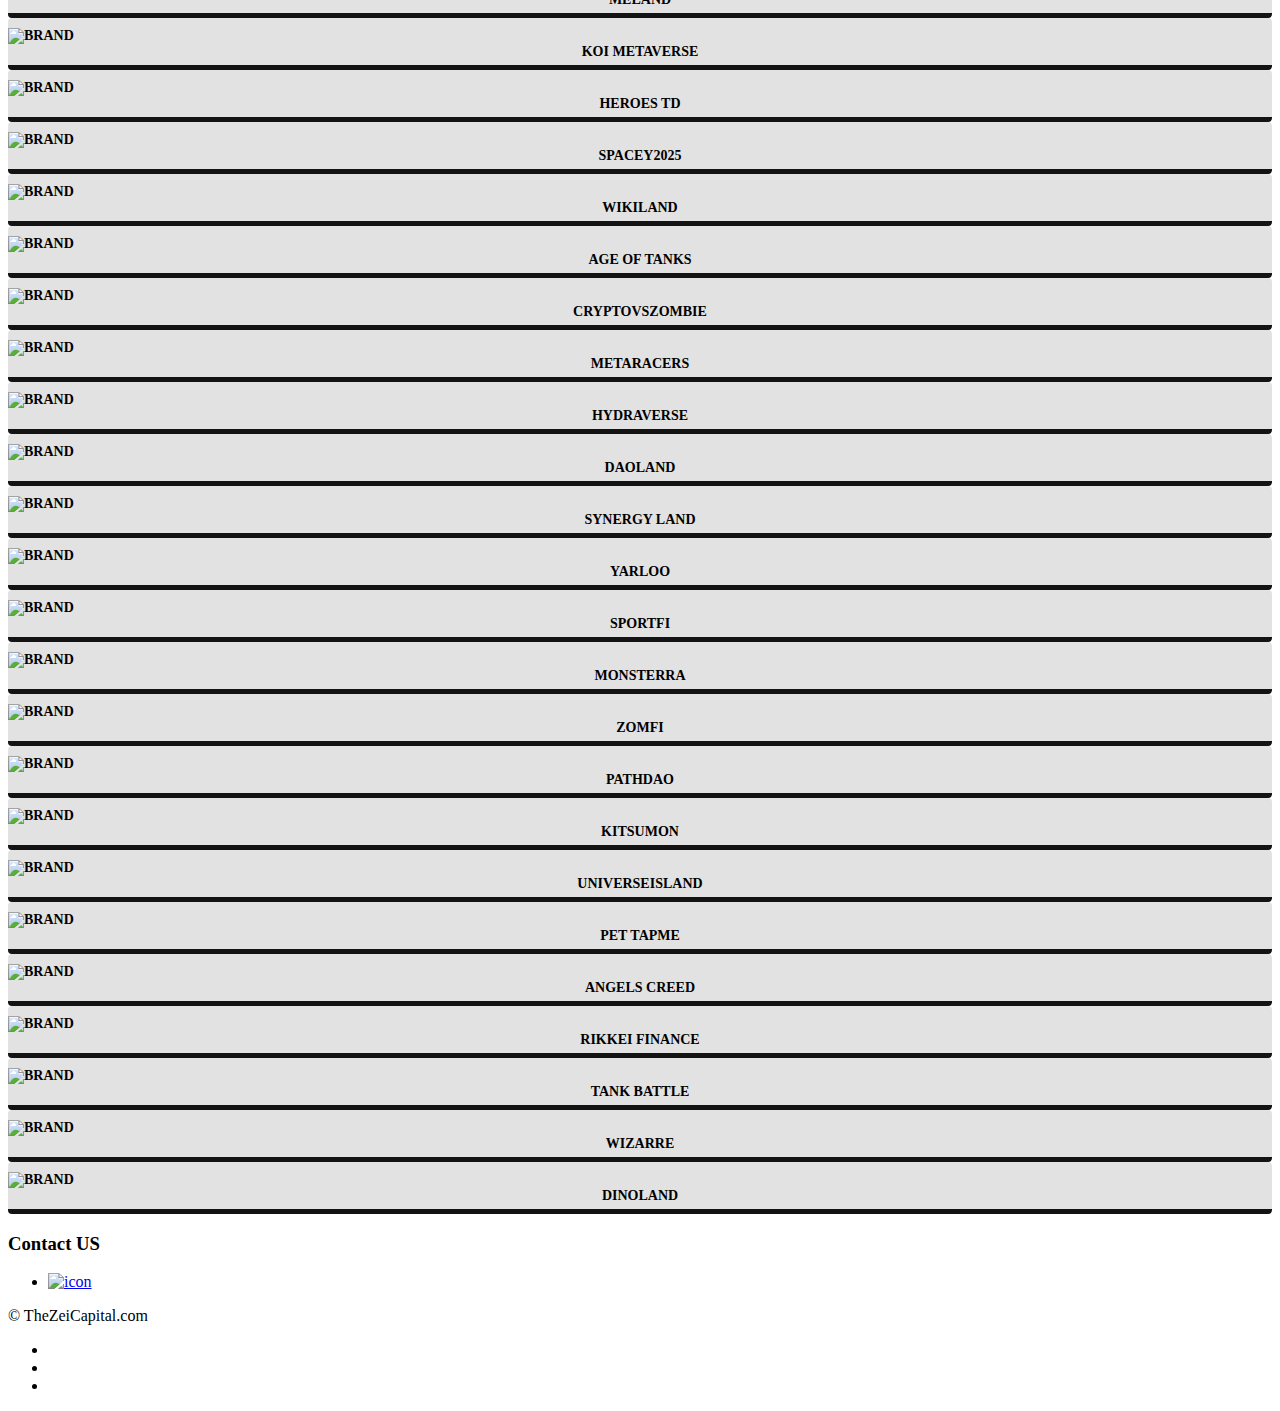
==== commit c30e9205: "update" ====
--- a/assets/fonts/fa-brands-400.html
+++ b/assets/fonts/fa-brands-400.html
@@ -84,7 +84,7 @@
         </div>
     </header>
 
-    <section class="banner-area bg_cover" style="background-image: url(assets/images/banner-bg.png);">
+    <section class="banner-area bg_cover" >
         <div class="container">
             <div class="row justify-content-center">
                 <div class="col-lg-8 col-md-8">
@@ -263,7 +263,7 @@
             </div>
         </div>
         <div class="banefits-color-2">
-            <img src="assets/images/shape/color-bg-4.png" alt="">
+            
         </div>
     </section>
 
@@ -278,25 +278,25 @@
             </div>
             <div class="row justify-content-center">
                 <div class="col-lg-2 col-md-3 col-sm-6 col-6">
-                    <div class="brand-item mt-30" style="border-bottom: 5px solid #131313;background-color: #35333324;border-radius: 4px;padding: 5px 0px;font-size: 14px;font-weight: 600;color: #fff;text-transform: uppercase;padding-top: 10px;">
+                    <div class="brand-item mt-30" style="border-bottom: 5px solid #131313;background-color: #35333324;border-radius: 4px;padding: 5px 0px;font-size: 14px;font-weight: 600;color: ##262696;text-transform: uppercase;padding-top: 10px;">
                          <img src="assets/images/h3.png" alt="brand">
 						<div ><center><span>H3RO3S</span></center></div>
                     </div>
                 </div>
                 <div class="col-lg-2 col-md-3 col-sm-6 col-6">
-                    <div class="brand-item mt-30" style="border-bottom: 5px solid #131313;background-color: #35333324;border-radius: 4px;padding: 5px 0px;font-size: 14px;font-weight: 600;color: #fff;text-transform: uppercase;padding-top: 10px;">
+                    <div class="brand-item mt-30" style="border-bottom: 5px solid #131313;background-color: #35333324;border-radius: 4px;padding: 5px 0px;font-size: 14px;font-weight: 600;color: ##262696;text-transform: uppercase;padding-top: 10px;">
                         <img src="assets/images/brand1.png" alt="brand">
 						<div ><center><span>Creatorchain</span></center></div>
                     </div>
                 </div>
                 <div class="col-lg-2 col-md-3 col-sm-6 col-6">
-                    <div class="brand-item mt-30" style="border-bottom: 5px solid #131313;background-color: #35333324;border-radius: 4px;padding: 5px 0px;font-size: 14px;font-weight: 600;color: #fff;text-transform: uppercase;padding-top: 10px;">
+                    <div class="brand-item mt-30" style="border-bottom: 5px solid #131313;background-color: #35333324;border-radius: 4px;padding: 5px 0px;font-size: 14px;font-weight: 600;color: ##262696;text-transform: uppercase;padding-top: 10px;">
                         <img src="assets/images/brand3.png" alt="brand">
 						<div ><center><span>Defina</span></center></div>
                     </div>
                 </div>
                 <div class="col-lg-2 col-md-3 col-sm-6 col-6">
-                    <div class="brand-item mt-30" style="border-bottom: 5px solid #131313;background-color: #35333324;border-radius: 4px;padding: 5px 0px;font-size: 14px;font-weight: 600;color: #fff;text-transform: uppercase;padding-top: 10px;">
+                    <div class="brand-item mt-30" style="border-bottom: 5px solid #131313;background-color: #35333324;border-radius: 4px;padding: 5px 0px;font-size: 14px;font-weight: 600;color: ##262696;text-transform: uppercase;padding-top: 10px;">
                         <img src="assets/images/ms.png" alt="brand">
 						<div ><center><span>Meta Spatial</span></center></div>
                     </div>
@@ -304,25 +304,25 @@
             </div>
             <div class="row justify-content-center mt-70">
                 <div class="col-lg-2 col-md-3 col-sm-6 col-6">
-                    <div class="brand-item mt-30" style="border-bottom: 5px solid #131313;background-color: #35333324;border-radius: 4px;padding: 5px 0px;font-size: 14px;font-weight: 600;color: #fff;text-transform: uppercase;padding-top: 10px;">
+                    <div class="brand-item mt-30" style="border-bottom: 5px solid #131313;background-color: #35333324;border-radius: 4px;padding: 5px 0px;font-size: 14px;font-weight: 600;color: ##262696;text-transform: uppercase;padding-top: 10px;">
                         <img src="assets/images/bc.png" alt="brand">
 						<div ><center><span>Bomb Crypto</span></center></div>
                     </div>
                 </div>
                 <div class="col-lg-2 col-md-3 col-sm-6 col-6">
-                    <div class="brand-item mt-30" style="border-bottom: 5px solid #131313;background-color: #35333324;border-radius: 4px;padding: 5px 0px;font-size: 14px;font-weight: 600;color: #fff;text-transform: uppercase;padding-top: 10px;">
+                    <div class="brand-item mt-30" style="border-bottom: 5px solid #131313;background-color: #35333324;border-radius: 4px;padding: 5px 0px;font-size: 14px;font-weight: 600;color: ##262696;text-transform: uppercase;padding-top: 10px;">
                         <img src="assets/images/sc.png" alt="brand">
 						<div ><center><span>SolChicks</span></center></div>
                     </div>
                 </div>
                 <div class="col-lg-2 col-md-3 col-sm-6 col-6">
-                    <div class="brand-item mt-30" style="border-bottom: 5px solid #131313;background-color: #35333324;border-radius: 4px;padding: 5px 0px;font-size: 14px;font-weight: 600;color: #fff;text-transform: uppercase;padding-top: 10px;">
+                    <div class="brand-item mt-30" style="border-bottom: 5px solid #131313;background-color: #35333324;border-radius: 4px;padding: 5px 0px;font-size: 14px;font-weight: 600;color: ##262696;text-transform: uppercase;padding-top: 10px;">
                         <img src="assets/images/brand8.png" alt="brand">
 						<div ><center><span>Heroes & Empires</span></center></div>
                     </div>
                 </div>
                 <div class="col-lg-2 col-md-3 col-sm-6 col-6">
-                    <div class="brand-item mt-30" style="border-bottom: 5px solid #131313;background-color: #35333324;border-radius: 4px;padding: 5px 0px;font-size: 14px;font-weight: 600;color: #fff;text-transform: uppercase;padding-top: 10px;">
+                    <div class="brand-item mt-30" style="border-bottom: 5px solid #131313;background-color: #35333324;border-radius: 4px;padding: 5px 0px;font-size: 14px;font-weight: 600;color: ##262696;text-transform: uppercase;padding-top: 10px;">
                         <img src="assets/images/brand9.png" alt="brand">
 						<div ><center><span>Privi</span></center></div>
                     </div>
@@ -330,25 +330,25 @@
             </div>
 			            <div class="row justify-content-center mt-70">
                 <div class="col-lg-2 col-md-3 col-sm-6 col-6">
-                    <div class="brand-item mt-30" style="border-bottom: 5px solid #131313;background-color: #35333324;border-radius: 4px;padding: 5px 0px;font-size: 14px;font-weight: 600;color: #fff;text-transform: uppercase;padding-top: 10px;">
+                    <div class="brand-item mt-30" style="border-bottom: 5px solid #131313;background-color: #35333324;border-radius: 4px;padding: 5px 0px;font-size: 14px;font-weight: 600;color: ##262696;text-transform: uppercase;padding-top: 10px;">
                       <img src="assets/images/lw.png" alt="brand">
 						<div ><center><span>Legend of Fantasy War</span></center></div>
                     </div>
                 </div>
                 <div class="col-lg-2 col-md-3 col-sm-6 col-6">
-                    <div class="brand-item mt-30" style="border-bottom: 5px solid #131313;background-color: #35333324;border-radius: 4px;padding: 5px 0px;font-size: 14px;font-weight: 600;color: #fff;text-transform: uppercase;padding-top: 10px;">
+                    <div class="brand-item mt-30" style="border-bottom: 5px solid #131313;background-color: #35333324;border-radius: 4px;padding: 5px 0px;font-size: 14px;font-weight: 600;color: ##262696;text-transform: uppercase;padding-top: 10px;">
                          <img src="assets/images/icon/wr.png" alt="brand">
 						<div ><center><span>Warena</span></center></div>
                     </div>
                 </div>
                 <div class="col-lg-2 col-md-3 col-sm-6 col-6">
-                    <div class="brand-item mt-30" style="border-bottom: 5px solid #131313;background-color: #35333324;border-radius: 4px;padding: 5px 0px;font-size: 14px;font-weight: 600;color: #fff;text-transform: uppercase;padding-top: 10px;">
+                    <div class="brand-item mt-30" style="border-bottom: 5px solid #131313;background-color: #35333324;border-radius: 4px;padding: 5px 0px;font-size: 14px;font-weight: 600;color: ##262696;text-transform: uppercase;padding-top: 10px;">
                         <img src="assets/images/icon/dr.png" alt="brand">
 						<div ><center><span>Darenft</span></center></div>
                     </div>
                 </div>
                 <div class="col-lg-2 col-md-3 col-sm-6 col-6">
-                    <div class="brand-item mt-30" style="border-bottom: 5px solid #131313;background-color: #35333324;border-radius: 4px;padding: 5px 0px;font-size: 14px;font-weight: 600;color: #fff;text-transform: uppercase;padding-top: 10px;">
+                    <div class="brand-item mt-30" style="border-bottom: 5px solid #131313;background-color: #35333324;border-radius: 4px;padding: 5px 0px;font-size: 14px;font-weight: 600;color: ##262696;text-transform: uppercase;padding-top: 10px;">
                          <img src="assets/images/icon/kw.png" alt="brand">
 						<div ><center><span>Knight War</span></center></div>
                     </div>
@@ -356,25 +356,25 @@
             </div>
 			<div class="row justify-content-center">
                 <div class="col-lg-2 col-md-3 col-sm-6 col-6">
-                    <div class="brand-item mt-30" style="border-bottom: 5px solid #131313;background-color: #35333324;border-radius: 4px;padding: 5px 0px;font-size: 14px;font-weight: 600;color: #fff;text-transform: uppercase;padding-top: 10px;">
+                    <div class="brand-item mt-30" style="border-bottom: 5px solid #131313;background-color: #35333324;border-radius: 4px;padding: 5px 0px;font-size: 14px;font-weight: 600;color: ##262696;text-transform: uppercase;padding-top: 10px;">
                         <img src="assets/images/12l.png" alt="brand">
 						<div ><center><span>12 LEGIONS</span></center></div>
                     </div>
                 </div>
                 <div class="col-lg-2 col-md-3 col-sm-6 col-6">
-                    <div class="brand-item mt-30" style="border-bottom: 5px solid #131313;background-color: #35333324;border-radius: 4px;padding: 5px 0px;font-size: 14px;font-weight: 600;color: #fff;text-transform: uppercase;padding-top: 10px;">
+                    <div class="brand-item mt-30" style="border-bottom: 5px solid #131313;background-color: #35333324;border-radius: 4px;padding: 5px 0px;font-size: 14px;font-weight: 600;color: ##262696;text-transform: uppercase;padding-top: 10px;">
                         <img src="assets/images/rcf.png" alt="brand">
 						<div ><center><span>RaceFi</span></center></div>
                     </div>
                 </div>
                 <div class="col-lg-2 col-md-3 col-sm-6 col-6">
-                    <div class="brand-item mt-30" style="border-bottom: 5px solid #131313;background-color: #35333324;border-radius: 4px;padding: 5px 0px;font-size: 14px;font-weight: 600;color: #fff;text-transform: uppercase;padding-top: 10px;">
+                    <div class="brand-item mt-30" style="border-bottom: 5px solid #131313;background-color: #35333324;border-radius: 4px;padding: 5px 0px;font-size: 14px;font-weight: 600;color: ##262696;text-transform: uppercase;padding-top: 10px;">
                         <img src="assets/images/drg.png" alt="brand">
 						<div ><center><span>DoragonLand</span></center></div>
                     </div>
                 </div>
                 <div class="col-lg-2 col-md-3 col-sm-6 col-6">
-                    <div class="brand-item mt-30" style="border-bottom: 5px solid #131313;background-color: #35333324;border-radius: 4px;padding: 5px 0px;font-size: 14px;font-weight: 600;color: #fff;text-transform: uppercase;padding-top: 10px;">
+                    <div class="brand-item mt-30" style="border-bottom: 5px solid #131313;background-color: #35333324;border-radius: 4px;padding: 5px 0px;font-size: 14px;font-weight: 600;color: ##262696;text-transform: uppercase;padding-top: 10px;">
                         <img src="assets/images/hv.png" alt="brand">
 						<div ><center><span>HeroVerse</span></center></div>
                     </div>
@@ -382,25 +382,25 @@
             </div>
             <div class="row justify-content-center mt-70">
                 <div class="col-lg-2 col-md-3 col-sm-6 col-6">
-                    <div class="brand-item mt-30" style="border-bottom: 5px solid #131313;background-color: #35333324;border-radius: 4px;padding: 5px 0px;font-size: 14px;font-weight: 600;color: #fff;text-transform: uppercase;padding-top: 10px;">
+                    <div class="brand-item mt-30" style="border-bottom: 5px solid #131313;background-color: #35333324;border-radius: 4px;padding: 5px 0px;font-size: 14px;font-weight: 600;color: ##262696;text-transform: uppercase;padding-top: 10px;">
                         <img src="assets/images/ss.png" alt="brand">
 						<div ><center><span>Space SIP</span></center></div>
                     </div>
                 </div>
                 <div class="col-lg-2 col-md-3 col-sm-6 col-6">
-                    <div class="brand-item mt-30" style="border-bottom: 5px solid #131313;background-color: #35333324;border-radius: 4px;padding: 5px 0px;font-size: 14px;font-weight: 600;color: #fff;text-transform: uppercase;padding-top: 10px;">
+                    <div class="brand-item mt-30" style="border-bottom: 5px solid #131313;background-color: #35333324;border-radius: 4px;padding: 5px 0px;font-size: 14px;font-weight: 600;color: ##262696;text-transform: uppercase;padding-top: 10px;">
                         <img src="assets/images/bml.png" alt="brand">
 						<div ><center><span>Bemil</span></center></div>
                     </div>
                 </div>
                 <div class="col-lg-2 col-md-3 col-sm-6 col-6">
-                    <div class="brand-item mt-30" style="border-bottom: 5px solid #131313;background-color: #35333324;border-radius: 4px;padding: 5px 0px;font-size: 14px;font-weight: 600;color: #fff;text-transform: uppercase;padding-top: 10px;">
+                    <div class="brand-item mt-30" style="border-bottom: 5px solid #131313;background-color: #35333324;border-radius: 4px;padding: 5px 0px;font-size: 14px;font-weight: 600;color: ##262696;text-transform: uppercase;padding-top: 10px;">
                         <img src="assets/images/drk.png" alt="brand">
 						<div ><center><span>Dragon Kart</span></center></div>
                     </div>
                 </div>
                 <div class="col-lg-2 col-md-3 col-sm-6 col-6">
-                    <div class="brand-item mt-30" style="border-bottom: 5px solid #131313;background-color: #35333324;border-radius: 4px;padding: 5px 0px;font-size: 14px;font-weight: 600;color: #fff;text-transform: uppercase;padding-top: 10px;">
+                    <div class="brand-item mt-30" style="border-bottom: 5px solid #131313;background-color: #35333324;border-radius: 4px;padding: 5px 0px;font-size: 14px;font-weight: 600;color: ##262696;text-transform: uppercase;padding-top: 10px;">
                         <img src="assets/images/lnr.png" alt="brand">
 						<div ><center><span>Luna Rush</span></center></div>
                     </div>
@@ -408,25 +408,25 @@
             </div>
             <div class="row justify-content-center mt-70">
                 <div class="col-lg-2 col-md-3 col-sm-6 col-6">
-                    <div class="brand-item mt-30" style="border-bottom: 5px solid #131313;background-color: #35333324;border-radius: 4px;padding: 5px 0px;font-size: 14px;font-weight: 600;color: #fff;text-transform: uppercase;padding-top: 10px;">
+                    <div class="brand-item mt-30" style="border-bottom: 5px solid #131313;background-color: #35333324;border-radius: 4px;padding: 5px 0px;font-size: 14px;font-weight: 600;color: ##262696;text-transform: uppercase;padding-top: 10px;">
                         <img src="assets/images/mw.png" alt="brand">
 						<div ><center><span>Moniwar</span></center></div>
                     </div>
                 </div>
                 <div class="col-lg-2 col-md-3 col-sm-6 col-6">
-                    <div class="brand-item mt-30" style="border-bottom: 5px solid #131313;background-color: #35333324;border-radius: 4px;padding: 5px 0px;font-size: 14px;font-weight: 600;color: #fff;text-transform: uppercase;padding-top: 10px;">
+                    <div class="brand-item mt-30" style="border-bottom: 5px solid #131313;background-color: #35333324;border-radius: 4px;padding: 5px 0px;font-size: 14px;font-weight: 600;color: ##262696;text-transform: uppercase;padding-top: 10px;">
                         <img src="assets/images/hwl.png" alt="brand">
 						<div ><center><span>Howl City</span></center></div>
                     </div>
                 </div>
                 <div class="col-lg-2 col-md-3 col-sm-6 col-6">
-                    <div class="brand-item mt-30" style="border-bottom: 5px solid #131313;background-color: #35333324;border-radius: 4px;padding: 5px 0px;font-size: 14px;font-weight: 600;color: #fff;text-transform: uppercase;padding-top: 10px;">
+                    <div class="brand-item mt-30" style="border-bottom: 5px solid #131313;background-color: #35333324;border-radius: 4px;padding: 5px 0px;font-size: 14px;font-weight: 600;color: ##262696;text-transform: uppercase;padding-top: 10px;">
                         <img src="assets/images/IS.png" alt="brand">
 						<div ><center><span>Ironsail</span></center></div>
                     </div>
                 </div>
                 <div class="col-lg-2 col-md-3 col-sm-6 col-6">
-                    <div class="brand-item mt-30" style="border-bottom: 5px solid #131313;background-color: #35333324;border-radius: 4px;padding: 5px 0px;font-size: 14px;font-weight: 600;color: #fff;text-transform: uppercase;padding-top: 10px;">
+                    <div class="brand-item mt-30" style="border-bottom: 5px solid #131313;background-color: #35333324;border-radius: 4px;padding: 5px 0px;font-size: 14px;font-weight: 600;color: ##262696;text-transform: uppercase;padding-top: 10px;">
                         <img src="assets/images/p2p.png" alt="brand">
 						<div ><center><span>ADA Finance</span></center></div>
                     </div>
@@ -434,25 +434,25 @@
             </div>
              <div class="row justify-content-center mt-70">
                 <div class="col-lg-2 col-md-3 col-sm-6 col-6">
-                    <div class="brand-item mt-30" style="border-bottom: 5px solid #131313;background-color: #35333324;border-radius: 4px;padding: 5px 0px;font-size: 14px;font-weight: 600;color: #fff;text-transform: uppercase;padding-top: 10px;">
+                    <div class="brand-item mt-30" style="border-bottom: 5px solid #131313;background-color: #35333324;border-radius: 4px;padding: 5px 0px;font-size: 14px;font-weight: 600;color: ##262696;text-transform: uppercase;padding-top: 10px;">
                         <img src="assets/images/moo.png" alt="brand">
 						<div ><center><span>Moo Monster</span></center></div>
                     </div>
                 </div>
                 <div class="col-lg-2 col-md-3 col-sm-6 col-6">
-                    <div class="brand-item mt-30" style="border-bottom: 5px solid #131313;background-color: #35333324;border-radius: 4px;padding: 5px 0px;font-size: 14px;font-weight: 600;color: #fff;text-transform: uppercase;padding-top: 10px;">
+                    <div class="brand-item mt-30" style="border-bottom: 5px solid #131313;background-color: #35333324;border-radius: 4px;padding: 5px 0px;font-size: 14px;font-weight: 600;color: ##262696;text-transform: uppercase;padding-top: 10px;">
                         <img src="assets/images/tt.png" alt="brand">
 						<div ><center><span>Titan Hunters</span></center></div>
                     </div>
                 </div>
                 <div class="col-lg-2 col-md-3 col-sm-6 col-6">
-                    <div class="brand-item mt-30" style="border-bottom: 5px solid #131313;background-color: #35333324;border-radius: 4px;padding: 5px 0px;font-size: 14px;font-weight: 600;color: #fff;text-transform: uppercase;padding-top: 10px;">
+                    <div class="brand-item mt-30" style="border-bottom: 5px solid #131313;background-color: #35333324;border-radius: 4px;padding: 5px 0px;font-size: 14px;font-weight: 600;color: ##262696;text-transform: uppercase;padding-top: 10px;">
                         <img src="assets/images/zk.png" alt="brand">
 						<div ><center><span>Zuki Moba</span></center></div>
                     </div>
                 </div>
                 <div class="col-lg-2 col-md-3 col-sm-6 col-6">
-                    <div class="brand-item mt-30" style="border-bottom: 5px solid #131313;background-color: #35333324;border-radius: 4px;padding: 5px 0px;font-size: 14px;font-weight: 600;color: #fff;text-transform: uppercase;padding-top: 10px;">
+                    <div class="brand-item mt-30" style="border-bottom: 5px solid #131313;background-color: #35333324;border-radius: 4px;padding: 5px 0px;font-size: 14px;font-weight: 600;color: ##262696;text-transform: uppercase;padding-top: 10px;">
                         <img src="assets/images/sb.png" alt="brand">
 						<div ><center><span>Scotty Beam</span></center></div>
                     </div>
@@ -461,25 +461,25 @@
 			
 			             <div class="row justify-content-center mt-70">
                 <div class="col-lg-2 col-md-3 col-sm-6 col-6">
-                    <div class="brand-item mt-30" style="border-bottom: 5px solid #131313;background-color: #35333324;border-radius: 4px;padding: 5px 0px;font-size: 14px;font-weight: 600;color: #fff;text-transform: uppercase;padding-top: 10px;">
+                    <div class="brand-item mt-30" style="border-bottom: 5px solid #131313;background-color: #35333324;border-radius: 4px;padding: 5px 0px;font-size: 14px;font-weight: 600;color: ##262696;text-transform: uppercase;padding-top: 10px;">
                         <img src="assets/images/rd.png" alt="brand">
 						<div ><center><span>Real Realm</span></center></div>
                     </div>
                 </div>
                 <div class="col-lg-2 col-md-3 col-sm-6 col-6">
-                    <div class="brand-item mt-30" style="border-bottom: 5px solid #131313;background-color: #35333324;border-radius: 4px;padding: 5px 0px;font-size: 14px;font-weight: 600;color: #fff;text-transform: uppercase;padding-top: 10px;">
+                    <div class="brand-item mt-30" style="border-bottom: 5px solid #131313;background-color: #35333324;border-radius: 4px;padding: 5px 0px;font-size: 14px;font-weight: 600;color: ##262696;text-transform: uppercase;padding-top: 10px;">
                         <img src="assets/images/yf.png" alt="brand">
 						<div ><center><span>YIN Finance</span></center></div>
                     </div>
                 </div>
                 <div class="col-lg-2 col-md-3 col-sm-6 col-6">
-                    <div class="brand-item mt-30" style="border-bottom: 5px solid #131313;background-color: #35333324;border-radius: 4px;padding: 5px 0px;font-size: 14px;font-weight: 600;color: #fff;text-transform: uppercase;padding-top: 10px;">
+                    <div class="brand-item mt-30" style="border-bottom: 5px solid #131313;background-color: #35333324;border-radius: 4px;padding: 5px 0px;font-size: 14px;font-weight: 600;color: ##262696;text-transform: uppercase;padding-top: 10px;">
                         <img src="assets/images/mld.png" alt="brand">
 						<div ><center><span>Meland</span></center></div>
                     </div>
                 </div>
                 <div class="col-lg-2 col-md-3 col-sm-6 col-6">
-                    <div class="brand-item mt-30" style="border-bottom: 5px solid #131313;background-color: #35333324;border-radius: 4px;padding: 5px 0px;font-size: 14px;font-weight: 600;color: #fff;text-transform: uppercase;padding-top: 10px;">
+                    <div class="brand-item mt-30" style="border-bottom: 5px solid #131313;background-color: #35333324;border-radius: 4px;padding: 5px 0px;font-size: 14px;font-weight: 600;color: ##262696;text-transform: uppercase;padding-top: 10px;">
                         <img src="assets/images/km.png" alt="brand">
 						<div ><center><span>Koi Metaverse</span></center></div>
                     </div>
@@ -488,25 +488,25 @@
 			
 			             <div class="row justify-content-center mt-70">
                 <div class="col-lg-2 col-md-3 col-sm-6 col-6">
-                    <div class="brand-item mt-30" style="border-bottom: 5px solid #131313;background-color: #35333324;border-radius: 4px;padding: 5px 0px;font-size: 14px;font-weight: 600;color: #fff;text-transform: uppercase;padding-top: 10px;">
+                    <div class="brand-item mt-30" style="border-bottom: 5px solid #131313;background-color: #35333324;border-radius: 4px;padding: 5px 0px;font-size: 14px;font-weight: 600;color: ##262696;text-transform: uppercase;padding-top: 10px;">
                         <img src="assets/images/ht.png" alt="brand">
 						<div ><center><span>Heroes TD</span></center></div>
                     </div>
                 </div>
                 <div class="col-lg-2 col-md-3 col-sm-6 col-6">
-                    <div class="brand-item mt-30" style="border-bottom: 5px solid #131313;background-color: #35333324;border-radius: 4px;padding: 5px 0px;font-size: 14px;font-weight: 600;color: #fff;text-transform: uppercase;padding-top: 10px;">
+                    <div class="brand-item mt-30" style="border-bottom: 5px solid #131313;background-color: #35333324;border-radius: 4px;padding: 5px 0px;font-size: 14px;font-weight: 600;color: ##262696;text-transform: uppercase;padding-top: 10px;">
                         <img src="assets/images/spy.png" alt="brand">
 						<div ><center><span>SPACEY2025</span></center></div>
                     </div>
                 </div>
                 <div class="col-lg-2 col-md-3 col-sm-6 col-6">
-                    <div class="brand-item mt-30" style="border-bottom: 5px solid #131313;background-color: #35333324;border-radius: 4px;padding: 5px 0px;font-size: 14px;font-weight: 600;color: #fff;text-transform: uppercase;padding-top: 10px;">
+                    <div class="brand-item mt-30" style="border-bottom: 5px solid #131313;background-color: #35333324;border-radius: 4px;padding: 5px 0px;font-size: 14px;font-weight: 600;color: ##262696;text-transform: uppercase;padding-top: 10px;">
                         <img src="assets/images/wl.png" alt="brand">
 						<div ><center><span>Wikiland</span></center></div>
                     </div>
                 </div>
                 <div class="col-lg-2 col-md-3 col-sm-6 col-6">
-                    <div class="brand-item mt-30" style="border-bottom: 5px solid #131313;background-color: #35333324;border-radius: 4px;padding: 5px 0px;font-size: 14px;font-weight: 600;color: #fff;text-transform: uppercase;padding-top: 10px;">
+                    <div class="brand-item mt-30" style="border-bottom: 5px solid #131313;background-color: #35333324;border-radius: 4px;padding: 5px 0px;font-size: 14px;font-weight: 600;color: ##262696;text-transform: uppercase;padding-top: 10px;">
                         <img src="assets/images/aft.png" alt="brand">
 						<div ><center><span>Age Of Tanks</span></center></div>
                     </div>
@@ -514,25 +514,25 @@
             </div>
 						             <div class="row justify-content-center mt-70">
                 <div class="col-lg-2 col-md-3 col-sm-6 col-6">
-                    <div class="brand-item mt-30" style="border-bottom: 5px solid #131313;background-color: #35333324;border-radius: 4px;padding: 5px 0px;font-size: 14px;font-weight: 600;color: #fff;text-transform: uppercase;padding-top: 10px;">
+                    <div class="brand-item mt-30" style="border-bottom: 5px solid #131313;background-color: #35333324;border-radius: 4px;padding: 5px 0px;font-size: 14px;font-weight: 600;color: ##262696;text-transform: uppercase;padding-top: 10px;">
                         <img src="assets/images/cvz.png" alt="brand">
 						<div ><center><span>CryptoVsZombie</span></center></div>
                     </div>
                 </div>
                 <div class="col-lg-2 col-md-3 col-sm-6 col-6">
-                    <div class="brand-item mt-30" style="border-bottom: 5px solid #131313;background-color: #35333324;border-radius: 4px;padding: 5px 0px;font-size: 14px;font-weight: 600;color: #fff;text-transform: uppercase;padding-top: 10px;">
+                    <div class="brand-item mt-30" style="border-bottom: 5px solid #131313;background-color: #35333324;border-radius: 4px;padding: 5px 0px;font-size: 14px;font-weight: 600;color: ##262696;text-transform: uppercase;padding-top: 10px;">
                         <img src="assets/images/mtr.png" alt="brand">
 						<div ><center><span>MetaRacers</span></center></div>
                     </div>
                 </div>
                 <div class="col-lg-2 col-md-3 col-sm-6 col-6">
-                    <div class="brand-item mt-30" style="border-bottom: 5px solid #131313;background-color: #35333324;border-radius: 4px;padding: 5px 0px;font-size: 14px;font-weight: 600;color: #fff;text-transform: uppercase;padding-top: 10px;">
+                    <div class="brand-item mt-30" style="border-bottom: 5px solid #131313;background-color: #35333324;border-radius: 4px;padding: 5px 0px;font-size: 14px;font-weight: 600;color: ##262696;text-transform: uppercase;padding-top: 10px;">
                         <img src="assets/images/hdv.png" alt="brand">
 						<div ><center><span>Hydraverse</span></center></div>
                     </div>
                 </div>
                 <div class="col-lg-2 col-md-3 col-sm-6 col-6">
-                    <div class="brand-item mt-30" style="border-bottom: 5px solid #131313;background-color: #35333324;border-radius: 4px;padding: 5px 0px;font-size: 14px;font-weight: 600;color: #fff;text-transform: uppercase;padding-top: 10px;">
+                    <div class="brand-item mt-30" style="border-bottom: 5px solid #131313;background-color: #35333324;border-radius: 4px;padding: 5px 0px;font-size: 14px;font-weight: 600;color: ##262696;text-transform: uppercase;padding-top: 10px;">
                         <img src="assets/images/dld.png" alt="brand">
 						<div ><center><span>DAOLand</span></center></div>
                     </div>
@@ -540,25 +540,25 @@
             </div>
              <div class="row justify-content-center mt-70">
                 <div class="col-lg-2 col-md-3 col-sm-6 col-6">
-                    <div class="brand-item mt-30" style="border-bottom: 5px solid #131313;background-color: #35333324;border-radius: 4px;padding: 5px 0px;font-size: 14px;font-weight: 600;color: #fff;text-transform: uppercase;padding-top: 10px;">
+                    <div class="brand-item mt-30" style="border-bottom: 5px solid #131313;background-color: #35333324;border-radius: 4px;padding: 5px 0px;font-size: 14px;font-weight: 600;color: ##262696;text-transform: uppercase;padding-top: 10px;">
                         <img src="assets/images/snl.png" alt="brand">
 						<div ><center><span>Synergy Land</span></center></div>
                     </div>
                 </div>
                 <div class="col-lg-2 col-md-3 col-sm-6 col-6">
-                    <div class="brand-item mt-30" style="border-bottom: 5px solid #131313;background-color: #35333324;border-radius: 4px;padding: 5px 0px;font-size: 14px;font-weight: 600;color: #fff;text-transform: uppercase;padding-top: 10px;">
+                    <div class="brand-item mt-30" style="border-bottom: 5px solid #131313;background-color: #35333324;border-radius: 4px;padding: 5px 0px;font-size: 14px;font-weight: 600;color: ##262696;text-transform: uppercase;padding-top: 10px;">
                         <img src="assets/images/ylo.png" alt="brand">
 						<div ><center><span>Yarloo</span></center></div>
                     </div>
                 </div>
                 <div class="col-lg-2 col-md-3 col-sm-6 col-6">
-                    <div class="brand-item mt-30" style="border-bottom: 5px solid #131313;background-color: #35333324;border-radius: 4px;padding: 5px 0px;font-size: 14px;font-weight: 600;color: #fff;text-transform: uppercase;padding-top: 10px;">
+                    <div class="brand-item mt-30" style="border-bottom: 5px solid #131313;background-color: #35333324;border-radius: 4px;padding: 5px 0px;font-size: 14px;font-weight: 600;color: ##262696;text-transform: uppercase;padding-top: 10px;">
                         <img src="assets/images/sportfi.png" alt="brand">
 						<div ><center><span>Sportfi</span></center></div>
                     </div>
                 </div>
                 <div class="col-lg-2 col-md-3 col-sm-6 col-6">
-                    <div class="brand-item mt-30" style="border-bottom: 5px solid #131313;background-color: #35333324;border-radius: 4px;padding: 5px 0px;font-size: 14px;font-weight: 600;color: #fff;text-transform: uppercase;padding-top: 10px;">
+                    <div class="brand-item mt-30" style="border-bottom: 5px solid #131313;background-color: #35333324;border-radius: 4px;padding: 5px 0px;font-size: 14px;font-weight: 600;color: ##262696;text-transform: uppercase;padding-top: 10px;">
                         <img src="assets/images/mt.png" alt="brand">
 						<div ><center><span>MONSTERRA</span></center></div>
                     </div>
@@ -566,25 +566,25 @@
             </div>
 			 <div class="row justify-content-center mt-70">
                 <div class="col-lg-2 col-md-3 col-sm-6 col-6">
-                    <div class="brand-item mt-30" style="border-bottom: 5px solid #131313;background-color: #35333324;border-radius: 4px;padding: 5px 0px;font-size: 14px;font-weight: 600;color: #fff;text-transform: uppercase;padding-top: 10px;">
+                    <div class="brand-item mt-30" style="border-bottom: 5px solid #131313;background-color: #35333324;border-radius: 4px;padding: 5px 0px;font-size: 14px;font-weight: 600;color: ##262696;text-transform: uppercase;padding-top: 10px;">
                         <img src="assets/images/zfi.png" alt="brand">
 						<div ><center><span>Zomfi</span></center></div>
                     </div>
                 </div>
                 <div class="col-lg-2 col-md-3 col-sm-6 col-6">
-                    <div class="brand-item mt-30" style="border-bottom: 5px solid #131313;background-color: #35333324;border-radius: 4px;padding: 5px 0px;font-size: 14px;font-weight: 600;color: #fff;text-transform: uppercase;padding-top: 10px;">
+                    <div class="brand-item mt-30" style="border-bottom: 5px solid #131313;background-color: #35333324;border-radius: 4px;padding: 5px 0px;font-size: 14px;font-weight: 600;color: ##262696;text-transform: uppercase;padding-top: 10px;">
                         <img src="assets/images/pd.png" alt="brand">
 						<div ><center><span>PathDAO</span></center></div>
                     </div>
                 </div>
                 <div class="col-lg-2 col-md-3 col-sm-6 col-6">
-                    <div class="brand-item mt-30" style="border-bottom: 5px solid #131313;background-color: #35333324;border-radius: 4px;padding: 5px 0px;font-size: 14px;font-weight: 600;color: #fff;text-transform: uppercase;padding-top: 10px;">
+                    <div class="brand-item mt-30" style="border-bottom: 5px solid #131313;background-color: #35333324;border-radius: 4px;padding: 5px 0px;font-size: 14px;font-weight: 600;color: ##262696;text-transform: uppercase;padding-top: 10px;">
                         <img src="assets/images/ksm.png" alt="brand">
 						<div ><center><span>Kitsumon</span></center></div>
                     </div>
                 </div>
                 <div class="col-lg-2 col-md-3 col-sm-6 col-6">
-                    <div class="brand-item mt-30" style="border-bottom: 5px solid #131313;background-color: #35333324;border-radius: 4px;padding: 5px 0px;font-size: 14px;font-weight: 600;color: #fff;text-transform: uppercase;padding-top: 10px;">
+                    <div class="brand-item mt-30" style="border-bottom: 5px solid #131313;background-color: #35333324;border-radius: 4px;padding: 5px 0px;font-size: 14px;font-weight: 600;color: ##262696;text-transform: uppercase;padding-top: 10px;">
                         <img src="assets/images/usl.png" alt="brand">
 						<div ><center><span>UNIVERSEISLAND</span></center></div>
                     </div>
@@ -593,25 +593,25 @@
             
             <div class="row justify-content-center mt-70">
                 <div class="col-lg-2 col-md-3 col-sm-6 col-6">
-                    <div class="brand-item mt-30" style="border-bottom: 5px solid #131313;background-color: #35333324;border-radius: 4px;padding: 5px 0px;font-size: 14px;font-weight: 600;color: #fff;text-transform: uppercase;padding-top: 10px;">
+                    <div class="brand-item mt-30" style="border-bottom: 5px solid #131313;background-color: #35333324;border-radius: 4px;padding: 5px 0px;font-size: 14px;font-weight: 600;color: ##262696;text-transform: uppercase;padding-top: 10px;">
                         <img src="assets/images/tm.png" alt="brand">
 						<div ><center><span>PET TAPME</span></center></div>
                     </div>
                 </div>
                 <div class="col-lg-2 col-md-3 col-sm-6 col-6">
-                    <div class="brand-item mt-30" style="border-bottom: 5px solid #131313;background-color: #35333324;border-radius: 4px;padding: 5px 0px;font-size: 14px;font-weight: 600;color: #fff;text-transform: uppercase;padding-top: 10px;">
+                    <div class="brand-item mt-30" style="border-bottom: 5px solid #131313;background-color: #35333324;border-radius: 4px;padding: 5px 0px;font-size: 14px;font-weight: 600;color: ##262696;text-transform: uppercase;padding-top: 10px;">
                         <img src="assets/images/acr.png" alt="brand">
 						<div ><center><span>Angels Creed</span></center></div>
                     </div>
                 </div>
                 <div class="col-lg-2 col-md-3 col-sm-6 col-6">
-                    <div class="brand-item mt-30" style="border-bottom: 5px solid #131313;background-color: #35333324;border-radius: 4px;padding: 5px 0px;font-size: 14px;font-weight: 600;color: #fff;text-transform: uppercase;padding-top: 10px;">
+                    <div class="brand-item mt-30" style="border-bottom: 5px solid #131313;background-color: #35333324;border-radius: 4px;padding: 5px 0px;font-size: 14px;font-weight: 600;color: ##262696;text-transform: uppercase;padding-top: 10px;">
                         <img src="assets/images/rif.png" alt="brand">
 						<div ><center><span>Rikkei Finance</span></center></div>
                     </div>
                 </div>
                 <div class="col-lg-2 col-md-3 col-sm-6 col-6">
-                    <div class="brand-item mt-30" style="border-bottom: 5px solid #131313;background-color: #35333324;border-radius: 4px;padding: 5px 0px;font-size: 14px;font-weight: 600;color: #fff;text-transform: uppercase;padding-top: 10px;">
+                    <div class="brand-item mt-30" style="border-bottom: 5px solid #131313;background-color: #35333324;border-radius: 4px;padding: 5px 0px;font-size: 14px;font-weight: 600;color: ##262696;text-transform: uppercase;padding-top: 10px;">
                         <img src="assets/images/tbc.png" alt="brand">
 						<div ><center><span>Tank Battle</span></center></div>
                     </div>
@@ -620,13 +620,13 @@
             
                         <div class="row justify-content-center mt-70">
                 <div class="col-lg-2 col-md-3 col-sm-6 col-6">
-                    <div class="brand-item mt-30" style="border-bottom: 5px solid #131313;background-color: #35333324;border-radius: 4px;padding: 5px 0px;font-size: 14px;font-weight: 600;color: #fff;text-transform: uppercase;padding-top: 10px;">
+                    <div class="brand-item mt-30" style="border-bottom: 5px solid #131313;background-color: #35333324;border-radius: 4px;padding: 5px 0px;font-size: 14px;font-weight: 600;color: ##262696;text-transform: uppercase;padding-top: 10px;">
                         <img src="assets/images/wz.png" alt="brand">
 						<div ><center><span>Wizarre</span></center></div>
                     </div>
                 </div>
                 <div class="col-lg-2 col-md-3 col-sm-6 col-6">
-                    <div class="brand-item mt-30" style="border-bottom: 5px solid #131313;background-color: #35333324;border-radius: 4px;padding: 5px 0px;font-size: 14px;font-weight: 600;color: #fff;text-transform: uppercase;padding-top: 10px;">
+                    <div class="brand-item mt-30" style="border-bottom: 5px solid #131313;background-color: #35333324;border-radius: 4px;padding: 5px 0px;font-size: 14px;font-weight: 600;color: ##262696;text-transform: uppercase;padding-top: 10px;">
                         <img src="assets/images/dnl.png" alt="brand">
 						<div ><center><span>Dinoland</span></center></div>
                     </div>
@@ -635,7 +635,7 @@
             </div>
         </div>
         <div class="banefits-color-2">
-            <img src="assets/images/shape/color-bg-4.png" alt="">
+            
         </div>
     </section>
 
@@ -654,7 +654,7 @@
             </div>
         </div>
         <div class="banefits-color-2">
-            <img src="assets/images/shape/color-bg-4.png" alt="">
+            
         </div>
     </section>
 
@@ -674,7 +674,7 @@
             </div>
         </div>
         <div class="banefits-color-2">
-            <img src="assets/images/shape/color-bg-4.png" alt="">
+            
         </div>
     </footer>
 
